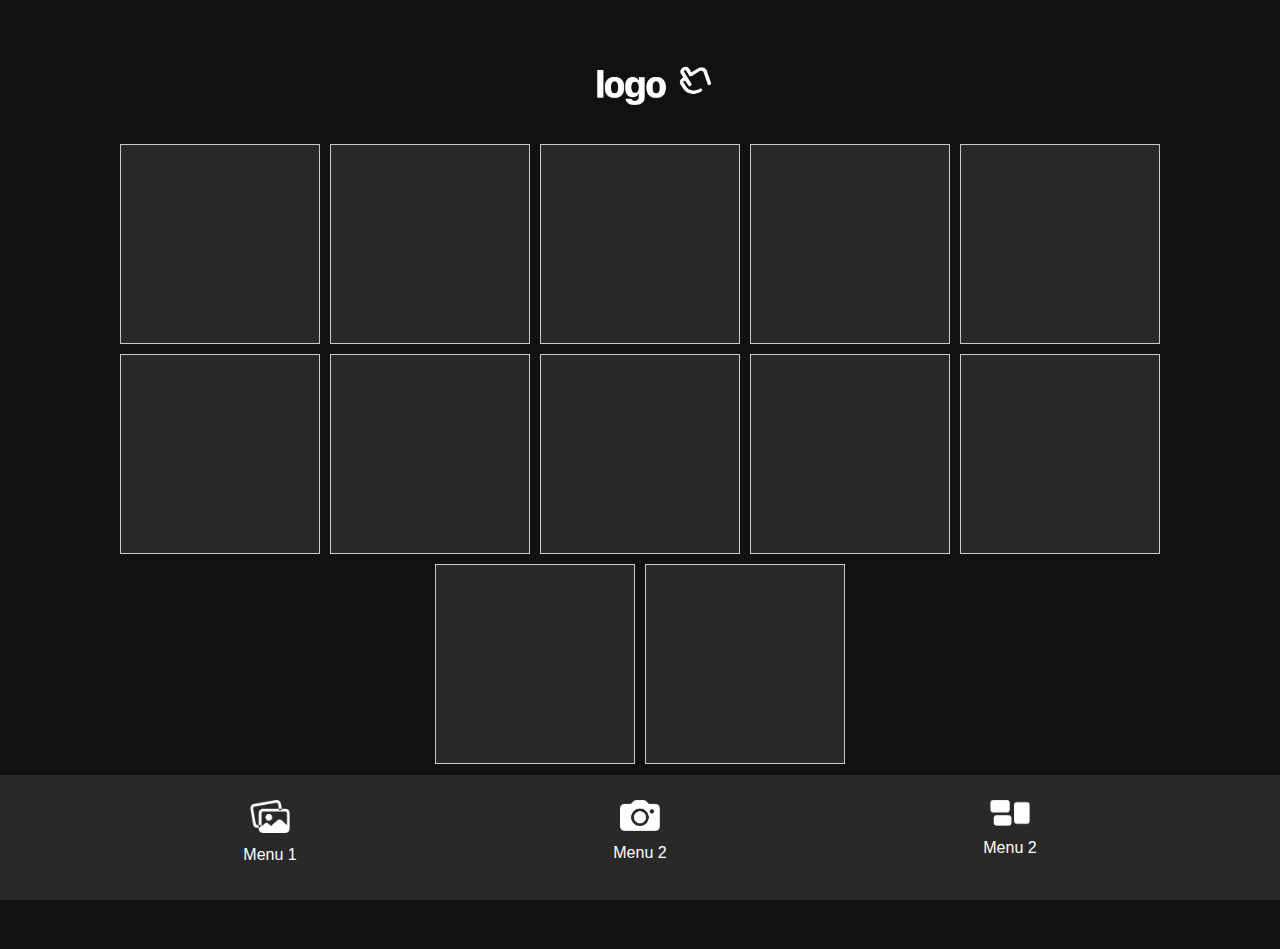
==== index.html @ 163a064c "icons are updated" ====
<!DOCTYPE html>
<html lang="en">
    <head>
        <meta charset="utf-8">
        <meta http-equiv="X-UA-Compatible" content="IE=edge">
        <meta name="viewport" content="width=device-width, initial-scale=1">

        <title></title>
        
        <!--Libraries-->
        <link href="css/bootstrap.min.css" rel="stylesheet">
        <link href="css/fontawesome.css" rel="stylesheet">

        <!--Plugins-->
        <link href="css/owl.carousel.min.css" rel="stylesheet">

        <!--Theme specific styles-->
        <link href="css/style.css" rel="stylesheet">
        
        <!--Core jQuery-->
        <script src="js/jquery-3.3.1.slim.min.js"></script>
        <script src="js/jquery-migrate-1.4.1.min.js"></script>
    </head>
    <body>

        <div class="site-wrap home">
            <div class="container">
                <div class="row">
                    <div class="col">
                        <div class="home-content">
                            <div class="site-logo text-center">
                                <a href="#"><img src="img/logo.png" alt="Logo"></a>
                            </div>
                            <div class="box-wrap d-flex flex-wrap justify-content-center">
                                <div class="single-box">
                                    <div class="upload-wrap">
                                        <div class="uploadpreview 01"></div>
                                        <input id="01" type="file" accept="image/*">
                                    </div>
                                </div>
                                <div class="single-box">
                                    <div class="upload-wrap">
                                        <div class="uploadpreview 02"></div>
                                        <input id="02" type="file" accept="image/*">
                                    </div>
                                </div>
                                <div class="single-box">
                                    <div class="upload-wrap">
                                        <div class="uploadpreview 03"></div>
                                        <input id="03" type="file" accept="image/*">
                                    </div>
                                </div>
                                <div class="single-box">
                                    <div class="upload-wrap">
                                        <div class="uploadpreview 04"></div>
                                        <input id="04" type="file" accept="image/*">
                                    </div>
                                </div>
                                <div class="single-box">
                                    <div class="upload-wrap">
                                        <div class="uploadpreview 05"></div>
                                        <input id="05" type="file" accept="image/*">
                                    </div>
                                </div>
                                <div class="single-box">
                                    <div class="upload-wrap">
                                        <div class="uploadpreview 06"></div>
                                        <input id="06" type="file" accept="image/*">
                                    </div>
                                </div>
                                <div class="single-box">
                                    <div class="upload-wrap">
                                        <div class="uploadpreview 07"></div>
                                        <input id="07" type="file" accept="image/*">
                                    </div>
                                </div>
                                <div class="single-box">
                                    <div class="upload-wrap">
                                        <div class="uploadpreview 08"></div>
                                        <input id="08" type="file" accept="image/*">
                                    </div>
                                </div>
                                <div class="single-box">
                                    <div class="upload-wrap">
                                        <div class="uploadpreview 09"></div>
                                        <input id="09" type="file" accept="image/*">
                                    </div>
                                </div>
                                <div class="single-box">
                                    <div class="upload-wrap">
                                        <div class="uploadpreview 10"></div>
                                        <input id="10" type="file" accept="image/*">
                                    </div>
                                </div>
                                <div class="single-box">
                                    <div class="upload-wrap">
                                        <div class="uploadpreview 11"></div>
                                        <input id="11" type="file" accept="image/*">
                                    </div>
                                </div>
                                <div class="single-box">
                                    <div class="upload-wrap">
                                        <div class="uploadpreview 12"></div>
                                        <input id="12" type="file" accept="image/*">
                                    </div>
                                </div>
                            </div>
                        </div>
                    </div>
                </div>
            </div>
            <div class="site-footer">
                <div class="container">
                    <div class="row">
                        <div class="col">
                            <ul>
                                <li>
                                    <a href="#">
                                        <img src="img/gallery.png" alt="">
                                        <p>Menu 1</p>
                                    </a>
                                </li>
                                <li>
                                    <a href="#">
                                        <img src="img/camera@1x.png" alt="">
                                        <p>Menu 2</p>
                                    </a>
                                </li>
                                <li>
                                    <a href="#">
                                        <img src="img/templates@1x.png" alt="">
                                        <p>Menu 2</p>
                                    </a>
                                </li>
                            </ul>
                        </div>
                    </div>
                </div>
            </div>
        </div>

        <!--Libraries-->
        <script src="js/bootstrap.bundle.min.js"></script>       

        <!--Plugins-->
        <script src="js/owl.carousel.min.js"></script>

        <!--Active & Custom JS-->
        <script src="js/main.js"></script>
    </body>
</html>
---- css/style.css ----
/*****************************
00. Mixins CSS
******************************/
/*======fonts==============*/
@import url("https://fonts.googleapis.com/css?family=Roboto:400,400i,500,500i|Rubik:300,300i,400,400i,500,500i,700,700i,900,900i&display=swap");
/*=================== Reset CSS =====================*/
img {
  max-width: 100%;
  height: auto; }

a, a:hover, a:focus, a:active, button, button:focus,
input, input:focus, select, textarea, textarea:focus, .slick-slide, .slick-slide:focus, .slick-slide:active {
  outline: 0 solid; }

::-moz-selection {
  background: #90B1C3;
  color: #fff; }

::selection {
  background: #90B1C3;
  color: #fff; }

::-moz-selection {
  background: #90B1C3;
  color: #fff; }

input[type=number]::-webkit-inner-spin-button,
input[type=number]::-webkit-outer-spin-button {
  -webkit-appearance: none;
  margin: 0; }

input[type=number] {
  -moz-appearance: textfield; }

ul {
  margin: 0;
  padding: 0;
  list-style: none; }

a, button {
  color: inherit;
  display: inline-block;
  line-height: inherit;
  text-decoration: none;
  cursor: pointer; }

*:focus {
  outline: none !important; }

a:focus {
  outline: none;
  text-decoration: none; }

a:hover {
  text-decoration: none; }

button, input[type=submit] {
  cursor: pointer; }

/*==============Common CSS===================*/
body {
  font-family: "Source Sans Pro", sans-serif;
  color: #f4f4f4;
  background-color: #131013; }

h1, h2, h3, h4, h5, h6 {
  margin: 0 0 15px;
  font-weight: 600; }

p:last-child {
  margin-bottom: 0; }

input[type=text], input[type=email], input[type=password], input[type=tel], input[type=url], textarea {
  background-color: #2A282D;
  border: 0;
  width: 100%;
  padding: 5px 10px;
  border-radius: 10px;
  color: #fff; }

input[type=submit], button[type=submit] {
  cursor: pointer;
  border: 0; }

input::-webkit-input-placeholder, textarea::-webkit-input-placeholder {
  color: #cccccc; }

input:-moz-placeholder, textarea:-moz-placeholder {
  color: #cccccc; }

input::-moz-placeholder, textarea::-moz-placeholder {
  color: #cccccc; }

input:-ms-input-placeholder, textarea:-ms-input-placeholder {
  color: #cccccc; }

/*========.section-title=========*/
.section-title {
  font-size: 18px;
  font-weight: 500; }

/*======.owl-dots customization=======*/
/*=====owl nav customization======*/
/*=============== Header CSS ==================*/
.site-wrap.home {
  margin-bottom: 125px; }

.site-logo {
  margin-bottom: 30px; }
  .site-logo img {
    max-width: 150px;
    margin: 0 auto;
    display: block; }

.site-header {
  padding: 40px 0 20px; }
  .site-header .link-left {
    color: #fff;
    padding-left: 16px; }
    .site-header .link-left i {
      position: absolute;
      left: 0;
      top: -2px;
      font-size: 26px; }
    .site-header .link-left:hover {
      color: #007AFF; }
  .site-header h4 {
    font-size: 20px;
    text-transform: uppercase;
    margin: 1px 0; }
  .site-header .col-one {
    -ms-flex-preferred-size: 30%;
    flex-basis: 30%; }
  .site-header .col-three {
    -ms-flex-preferred-size: 30%;
    flex-basis: 30%; }
  .site-header .col-two {
    -ms-flex-preferred-size: 40%;
    flex-basis: 40%; }

/*============== Footer CSS ================*/
.site-footer {
  background: #292929;
  padding: 25px 0 30px;
  position: fixed;
  left: 0;
  bottom: 0;
  width: 100%;
  z-index: 9; }
  .site-footer img {
    max-width: 40px;
    margin-bottom: 10px; }
  .site-footer ul {
    display: -webkit-box;
    display: -ms-flexbox;
    display: flex;
    height: 70px; }
    .site-footer ul li {
      display: inline-block;
      text-align: center;
      -ms-flex-preferred-size: 33.3333%;
      flex-basis: 33.3333%; }
      .site-footer ul li a {
        color: #fff;
        display: inline-block; }

/*=========== Button CSS ==========*/
.boxed-btn, input[type=submit], button[type=submit] {
  color: #ffffff;
  background-color: #007AFF;
  text-decoration: none;
  padding: 4px 18px;
  border-radius: 50px;
  font-size: 13px;
  text-transform: uppercase;
  display: inline-block;
  text-align: center; }
  @media (max-width: 320px) {
    .boxed-btn, input[type=submit], button[type=submit] {
      padding: 4px 10px; } }

.boxed-btn:hover, input[type=submit]:hover, button[type=submit]:hover {
  color: #fff; }

a {
  color: #ffffff; }

/*================Home Page CSS===============*/
/* ------------file upload---------- css */
.upload-wrap input {
  display: none; }

.upload-wrap input + label {
  display: inline-block;
  width: 100%;
  height: 100%;
  cursor: pointer;
  font-weight: normal;
  -webkit-transition: all .2s ease-in-out;
  -o-transition: all .2s ease-in-out;
  transition: all .2s ease-in-out; }

.upload-wrap input[type="file"] {
  width: 100%;
  margin: 0 auto;
  display: block;
  opacity: 0;
  position: absolute;
  top: 0;
  left: 0;
  width: 100%;
  height: 100%; }

/* --------homepage css--------- */
.home-content {
  padding: 50px 0; }
  .home-content .box-wrap {
    margin-left: -5px;
    margin-right: -5px; }
  .home-content .single-box {
    width: 100px;
    height: 100px;
    background: #292929;
    margin-right: 5px;
    margin-bottom: 10px;
    margin-left: 5px;
    position: relative; }
    @media (max-width: 320px) {
      .home-content .single-box {
        width: 85px;
        height: 85px; } }
    @media (min-width: 768px) {
      .home-content .single-box {
        width: 200px;
        height: 200px; } }

.uploadpreview {
  width: 100%;
  height: 100px;
  display: block;
  border: 1px solid #ccc;
  background-size: 100% auto;
  background-repeat: no-repeat;
  background-position: center; }
  @media (max-width: 320px) {
    .uploadpreview {
      height: 85px; } }
  @media (min-width: 768px) {
    .uploadpreview {
      height: 200px; } }

.close-btn {
  position: absolute;
  right: -13px;
  top: -13px;
  width: 25px;
  height: 25px;
  line-height: 23px;
  cursor: pointer;
  background: #000;
  border: 1px solid #fff;
  border-radius: 50px;
  z-index: 2;
  font-size: 13px;
  text-align: center;
  -webkit-transition: all .3s ease;
  -o-transition: all .3s ease;
  transition: all .3s ease;
  padding-left: 1px; }
  .close-btn:hover {
    background-color: #007AFF;
    border-color: #007AFF; }

/* ------------templates css-------------- */
.search-box {
  margin-bottom: 40px; }
  .search-box input[type=text] {
    padding: 5px 10px 5px 42px;
    color: #ccc; }
  .search-box button[type=submit] {
    background: transparent;
    position: absolute;
    left: 0;
    top: 0;
    padding: 6px 10px 6px 16px;
    color: #ccc; }
  .search-box .close-icon {
    position: absolute;
    right: 10px;
    top: 5px;
    border: 1px solid #ccc;
    width: 24px;
    height: 24px;
    border-radius: 50px;
    font-size: 12px;
    text-align: center;
    line-height: 22px;
    color: #ccc;
    cursor: pointer; }

.single-carousel-item {
  font-size: 14px; }
  .single-carousel-item img {
    margin-bottom: 8px; }

.section-carousel {
  margin-bottom: 30px;
  margin-right: -100px; }

.categories-section {
  margin-bottom: 30px; }
  .categories-section ul li {
    margin-left: 35px;
    position: relative; }
    .categories-section ul li img {
      max-width: 20px; }
    .categories-section ul li a {
      display: block;
      border-bottom: 1px solid #292929;
      padding: 6px 0; }
    .categories-section ul li:first-child img {
      top: 6px; }
    .categories-section ul li:hover {
      color: #007AFF; }

.categories-section ul li img, .categories-section ul li i {
  position: absolute;
  left: -35px;
  top: 9px; }

/* ------------result css-------------- */
.site-header.result .col-three a {
  padding: 0px 0 0px 10px; }

.image-here-section ul {
  margin-bottom: 30px;
  text-align: center; }
  .image-here-section ul li {
    display: inline-block; }
    .image-here-section ul li a {
      padding: 3px 5px;
      border-radius: 50px;
      font-size: 15px;
      width: 90px; }
    .image-here-section ul li.active a, .image-here-section ul li:hover a {
      background: #007AFF;
      color: #fff; }

.uploaded-image img {
  width: 100%; }

.category-area {
  background-color: #292929; }
  .category-area .categories-section2 {
    width: 1000px;
    padding: 20px 0; }
    .category-area .categories-section2 ul {
      display: -webkit-box;
      display: -ms-flexbox;
      display: flex; }
      .category-area .categories-section2 ul li {
        position: relative;
        margin-right: 15px;
        padding-right: 15px; }
        .category-area .categories-section2 ul li a {
          font-size: 15px;
          padding: 5px 0; }
        .category-area .categories-section2 ul li.active a, .category-area .categories-section2 ul li:hover a {
          color: #FFE900; }
        .category-area .categories-section2 ul li:after {
          position: absolute;
          left: -20px;
          top: 12px;
          content: "\f111";
          font-family: fontawesome;
          font-size: 7px; }
        .category-area .categories-section2 ul li:first-child:after {
          content: ""; }
  .category-area .search-box {
    margin-bottom: 20px; }
    .category-area .search-box input[type=text] {
      background-color: #3B3B3E; }

/*# sourceMappingURL=style.css.map */
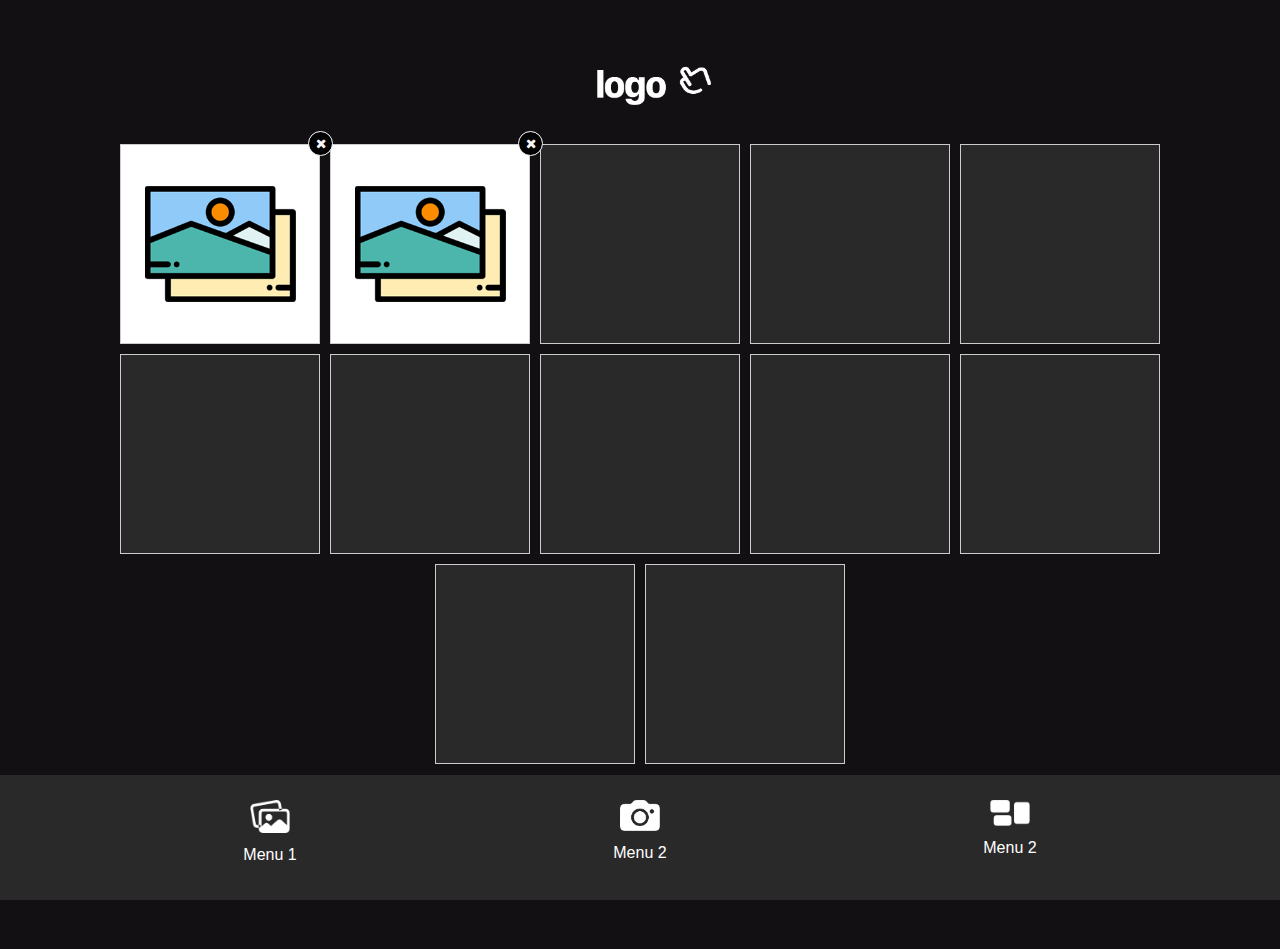
==== commit a7fde250: "final update" ====
--- a/index.html
+++ b/index.html
@@ -5,7 +5,7 @@
         <meta http-equiv="X-UA-Compatible" content="IE=edge">
         <meta name="viewport" content="width=device-width, initial-scale=1">
 
-        <title></title>
+        <title>Title</title>
         
         <!--Libraries-->
         <link href="css/bootstrap.min.css" rel="stylesheet">
@@ -34,14 +34,18 @@
                             <div class="box-wrap d-flex flex-wrap justify-content-center">
                                 <div class="single-box">
                                     <div class="upload-wrap">
-                                        <div class="uploadpreview 01"></div>
+                                        <div id="bg" class="uploadpreview 01" style="background-image: url(./img/image.png);">
+                                            <!-- <img src="img/image.png" alt=""> -->
+                                        </div>
                                         <input id="01" type="file" accept="image/*">
+                                        <span class="close-btn"><i class="fa fa-close"></i></span>
                                     </div>
                                 </div>
                                 <div class="single-box">
                                     <div class="upload-wrap">
-                                        <div class="uploadpreview 02"></div>
+                                        <div class="uploadpreview 02" style="background-image: url(./img/image.png);"></div>
                                         <input id="02" type="file" accept="image/*">
+                                        <span class="close-btn"><i class="fa fa-close"></i></span>
                                     </div>
                                 </div>
                                 <div class="single-box">
--- a/css/style.css
+++ b/css/style.css
@@ -1,384 +1,2 @@
-/*****************************
-00. Mixins CSS
-******************************/
-/*======fonts==============*/
-@import url("https://fonts.googleapis.com/css?family=Roboto:400,400i,500,500i|Rubik:300,300i,400,400i,500,500i,700,700i,900,900i&display=swap");
-/*=================== Reset CSS =====================*/
-img {
-  max-width: 100%;
-  height: auto; }
-
-a, a:hover, a:focus, a:active, button, button:focus,
-input, input:focus, select, textarea, textarea:focus, .slick-slide, .slick-slide:focus, .slick-slide:active {
-  outline: 0 solid; }
-
-::-moz-selection {
-  background: #90B1C3;
-  color: #fff; }
-
-::selection {
-  background: #90B1C3;
-  color: #fff; }
-
-::-moz-selection {
-  background: #90B1C3;
-  color: #fff; }
-
-input[type=number]::-webkit-inner-spin-button,
-input[type=number]::-webkit-outer-spin-button {
-  -webkit-appearance: none;
-  margin: 0; }
-
-input[type=number] {
-  -moz-appearance: textfield; }
-
-ul {
-  margin: 0;
-  padding: 0;
-  list-style: none; }
-
-a, button {
-  color: inherit;
-  display: inline-block;
-  line-height: inherit;
-  text-decoration: none;
-  cursor: pointer; }
-
-*:focus {
-  outline: none !important; }
-
-a:focus {
-  outline: none;
-  text-decoration: none; }
-
-a:hover {
-  text-decoration: none; }
-
-button, input[type=submit] {
-  cursor: pointer; }
-
-/*==============Common CSS===================*/
-body {
-  font-family: "Source Sans Pro", sans-serif;
-  color: #f4f4f4;
-  background-color: #131013; }
-
-h1, h2, h3, h4, h5, h6 {
-  margin: 0 0 15px;
-  font-weight: 600; }
-
-p:last-child {
-  margin-bottom: 0; }
-
-input[type=text], input[type=email], input[type=password], input[type=tel], input[type=url], textarea {
-  background-color: #2A282D;
-  border: 0;
-  width: 100%;
-  padding: 5px 10px;
-  border-radius: 10px;
-  color: #fff; }
-
-input[type=submit], button[type=submit] {
-  cursor: pointer;
-  border: 0; }
-
-input::-webkit-input-placeholder, textarea::-webkit-input-placeholder {
-  color: #cccccc; }
-
-input:-moz-placeholder, textarea:-moz-placeholder {
-  color: #cccccc; }
-
-input::-moz-placeholder, textarea::-moz-placeholder {
-  color: #cccccc; }
-
-input:-ms-input-placeholder, textarea:-ms-input-placeholder {
-  color: #cccccc; }
-
-/*========.section-title=========*/
-.section-title {
-  font-size: 18px;
-  font-weight: 500; }
-
-/*======.owl-dots customization=======*/
-/*=====owl nav customization======*/
-/*=============== Header CSS ==================*/
-.site-wrap.home {
-  margin-bottom: 125px; }
-
-.site-logo {
-  margin-bottom: 30px; }
-  .site-logo img {
-    max-width: 150px;
-    margin: 0 auto;
-    display: block; }
-
-.site-header {
-  padding: 40px 0 20px; }
-  .site-header .link-left {
-    color: #fff;
-    padding-left: 16px; }
-    .site-header .link-left i {
-      position: absolute;
-      left: 0;
-      top: -2px;
-      font-size: 26px; }
-    .site-header .link-left:hover {
-      color: #007AFF; }
-  .site-header h4 {
-    font-size: 20px;
-    text-transform: uppercase;
-    margin: 1px 0; }
-  .site-header .col-one {
-    -ms-flex-preferred-size: 30%;
-    flex-basis: 30%; }
-  .site-header .col-three {
-    -ms-flex-preferred-size: 30%;
-    flex-basis: 30%; }
-  .site-header .col-two {
-    -ms-flex-preferred-size: 40%;
-    flex-basis: 40%; }
-
-/*============== Footer CSS ================*/
-.site-footer {
-  background: #292929;
-  padding: 25px 0 30px;
-  position: fixed;
-  left: 0;
-  bottom: 0;
-  width: 100%;
-  z-index: 9; }
-  .site-footer img {
-    max-width: 40px;
-    margin-bottom: 10px; }
-  .site-footer ul {
-    display: -webkit-box;
-    display: -ms-flexbox;
-    display: flex;
-    height: 70px; }
-    .site-footer ul li {
-      display: inline-block;
-      text-align: center;
-      -ms-flex-preferred-size: 33.3333%;
-      flex-basis: 33.3333%; }
-      .site-footer ul li a {
-        color: #fff;
-        display: inline-block; }
-
-/*=========== Button CSS ==========*/
-.boxed-btn, input[type=submit], button[type=submit] {
-  color: #ffffff;
-  background-color: #007AFF;
-  text-decoration: none;
-  padding: 4px 18px;
-  border-radius: 50px;
-  font-size: 13px;
-  text-transform: uppercase;
-  display: inline-block;
-  text-align: center; }
-  @media (max-width: 320px) {
-    .boxed-btn, input[type=submit], button[type=submit] {
-      padding: 4px 10px; } }
-
-.boxed-btn:hover, input[type=submit]:hover, button[type=submit]:hover {
-  color: #fff; }
-
-a {
-  color: #ffffff; }
-
-/*================Home Page CSS===============*/
-/* ------------file upload---------- css */
-.upload-wrap input {
-  display: none; }
-
-.upload-wrap input + label {
-  display: inline-block;
-  width: 100%;
-  height: 100%;
-  cursor: pointer;
-  font-weight: normal;
-  -webkit-transition: all .2s ease-in-out;
-  -o-transition: all .2s ease-in-out;
-  transition: all .2s ease-in-out; }
-
-.upload-wrap input[type="file"] {
-  width: 100%;
-  margin: 0 auto;
-  display: block;
-  opacity: 0;
-  position: absolute;
-  top: 0;
-  left: 0;
-  width: 100%;
-  height: 100%; }
-
-/* --------homepage css--------- */
-.home-content {
-  padding: 50px 0; }
-  .home-content .box-wrap {
-    margin-left: -5px;
-    margin-right: -5px; }
-  .home-content .single-box {
-    width: 100px;
-    height: 100px;
-    background: #292929;
-    margin-right: 5px;
-    margin-bottom: 10px;
-    margin-left: 5px;
-    position: relative; }
-    @media (max-width: 320px) {
-      .home-content .single-box {
-        width: 85px;
-        height: 85px; } }
-    @media (min-width: 768px) {
-      .home-content .single-box {
-        width: 200px;
-        height: 200px; } }
-
-.uploadpreview {
-  width: 100%;
-  height: 100px;
-  display: block;
-  border: 1px solid #ccc;
-  background-size: 100% auto;
-  background-repeat: no-repeat;
-  background-position: center; }
-  @media (max-width: 320px) {
-    .uploadpreview {
-      height: 85px; } }
-  @media (min-width: 768px) {
-    .uploadpreview {
-      height: 200px; } }
-
-.close-btn {
-  position: absolute;
-  right: -13px;
-  top: -13px;
-  width: 25px;
-  height: 25px;
-  line-height: 23px;
-  cursor: pointer;
-  background: #000;
-  border: 1px solid #fff;
-  border-radius: 50px;
-  z-index: 2;
-  font-size: 13px;
-  text-align: center;
-  -webkit-transition: all .3s ease;
-  -o-transition: all .3s ease;
-  transition: all .3s ease;
-  padding-left: 1px; }
-  .close-btn:hover {
-    background-color: #007AFF;
-    border-color: #007AFF; }
-
-/* ------------templates css-------------- */
-.search-box {
-  margin-bottom: 40px; }
-  .search-box input[type=text] {
-    padding: 5px 10px 5px 42px;
-    color: #ccc; }
-  .search-box button[type=submit] {
-    background: transparent;
-    position: absolute;
-    left: 0;
-    top: 0;
-    padding: 6px 10px 6px 16px;
-    color: #ccc; }
-  .search-box .close-icon {
-    position: absolute;
-    right: 10px;
-    top: 5px;
-    border: 1px solid #ccc;
-    width: 24px;
-    height: 24px;
-    border-radius: 50px;
-    font-size: 12px;
-    text-align: center;
-    line-height: 22px;
-    color: #ccc;
-    cursor: pointer; }
-
-.single-carousel-item {
-  font-size: 14px; }
-  .single-carousel-item img {
-    margin-bottom: 8px; }
-
-.section-carousel {
-  margin-bottom: 30px;
-  margin-right: -100px; }
-
-.categories-section {
-  margin-bottom: 30px; }
-  .categories-section ul li {
-    margin-left: 35px;
-    position: relative; }
-    .categories-section ul li img {
-      max-width: 20px; }
-    .categories-section ul li a {
-      display: block;
-      border-bottom: 1px solid #292929;
-      padding: 6px 0; }
-    .categories-section ul li:first-child img {
-      top: 6px; }
-    .categories-section ul li:hover {
-      color: #007AFF; }
-
-.categories-section ul li img, .categories-section ul li i {
-  position: absolute;
-  left: -35px;
-  top: 9px; }
-
-/* ------------result css-------------- */
-.site-header.result .col-three a {
-  padding: 0px 0 0px 10px; }
-
-.image-here-section ul {
-  margin-bottom: 30px;
-  text-align: center; }
-  .image-here-section ul li {
-    display: inline-block; }
-    .image-here-section ul li a {
-      padding: 3px 5px;
-      border-radius: 50px;
-      font-size: 15px;
-      width: 90px; }
-    .image-here-section ul li.active a, .image-here-section ul li:hover a {
-      background: #007AFF;
-      color: #fff; }
-
-.uploaded-image img {
-  width: 100%; }
-
-.category-area {
-  background-color: #292929; }
-  .category-area .categories-section2 {
-    width: 1000px;
-    padding: 20px 0; }
-    .category-area .categories-section2 ul {
-      display: -webkit-box;
-      display: -ms-flexbox;
-      display: flex; }
-      .category-area .categories-section2 ul li {
-        position: relative;
-        margin-right: 15px;
-        padding-right: 15px; }
-        .category-area .categories-section2 ul li a {
-          font-size: 15px;
-          padding: 5px 0; }
-        .category-area .categories-section2 ul li.active a, .category-area .categories-section2 ul li:hover a {
-          color: #FFE900; }
-        .category-area .categories-section2 ul li:after {
-          position: absolute;
-          left: -20px;
-          top: 12px;
-          content: "\f111";
-          font-family: fontawesome;
-          font-size: 7px; }
-        .category-area .categories-section2 ul li:first-child:after {
-          content: ""; }
-  .category-area .search-box {
-    margin-bottom: 20px; }
-    .category-area .search-box input[type=text] {
-      background-color: #3B3B3E; }
-
+@import url("https://fonts.googleapis.com/css?family=Roboto:400,400i,500,500i|Rubik:300,300i,400,400i,500,500i,700,700i,900,900i&display=swap");img{max-width:100%;height:auto}.slick-slide,.slick-slide:active,.slick-slide:focus,a,a:active,a:focus,a:hover,button,button:focus,input,input:focus,select,textarea,textarea:focus{outline:0 solid}::-moz-selection{background:#90B1C3;color:#fff}::selection{background:#90B1C3;color:#fff}::-moz-selection{background:#90B1C3;color:#fff}input[type=number]::-webkit-inner-spin-button,input[type=number]::-webkit-outer-spin-button{-webkit-appearance:none;margin:0}input[type=number]{-moz-appearance:textfield}ul{margin:0;padding:0;list-style:none}a,button{color:inherit;display:inline-block;line-height:inherit;text-decoration:none;cursor:pointer}:focus{outline:none!important}a:focus{outline:none;text-decoration:none}a:hover{text-decoration:none}button,input[type=submit]{cursor:pointer}body{font-family:"Source Sans Pro", sans-serif;color:#f4f4f4;background-color:#131013}h1,h2,h3,h4,h5,h6{margin:0 0 15px;font-weight:600}p:last-child{margin-bottom:0}input[type=email],input[type=password],input[type=tel],input[type=text],input[type=url],textarea{background-color:#2A282D;border:0;width:100%;padding:5px 10px;border-radius:10px;color:#fff}button[type=submit],input[type=submit]{cursor:pointer;border:0}input::-webkit-input-placeholder,textarea::-webkit-input-placeholder{color:#cccccc}input:-moz-placeholder,textarea:-moz-placeholder{color:#cccccc}input::-moz-placeholder,textarea::-moz-placeholder{color:#cccccc}input:-ms-input-placeholder,textarea:-ms-input-placeholder{color:#cccccc}.section-title{font-size:18px;font-weight:500}.site-wrap.home{margin-bottom:125px}.site-logo{margin-bottom:30px}.site-logo img{max-width:150px;margin:0 auto;display:block}.site-header{padding:40px 0 20px}.site-header .link-left{color:#fff;padding-left:16px}.site-header .link-left i{position:absolute;left:0;top:-2px;font-size:26px}.site-header .link-left:hover{color:#007AFF}.site-header h4{font-size:20px;text-transform:uppercase;margin:1px 0}.site-header .col-one{-ms-flex-preferred-size:30%;flex-basis:30%}.site-header .col-three{-ms-flex-preferred-size:30%;flex-basis:30%}.site-header .col-two{-ms-flex-preferred-size:40%;flex-basis:40%}.site-footer{background:#292929;padding:25px 0 30px;position:fixed;left:0;bottom:0;width:100%;z-index:9}.site-footer img{max-width:40px;margin-bottom:10px}.site-footer ul{display:-webkit-box;display:-ms-flexbox;display:flex;height:70px}.site-footer ul li{display:inline-block;text-align:center;-ms-flex-preferred-size:33.3333%;flex-basis:33.3333%}.site-footer ul li a{color:#fff;display:inline-block}.boxed-btn,button[type=submit],input[type=submit]{color:#ffffff;background-color:#007AFF;text-decoration:none;padding:4px 18px;border-radius:50px;font-size:13px;text-transform:uppercase;display:inline-block;text-align:center}@media (max-width:320px){.boxed-btn,button[type=submit],input[type=submit]{padding:4px 10px}}.boxed-btn:hover,button[type=submit]:hover,input[type=submit]:hover{color:#fff}a{color:#ffffff}.upload-wrap input{display:none}.upload-wrap input+label{display:inline-block;width:100%;height:100%;cursor:pointer;font-weight:normal;-webkit-transition:all .2s ease-in-out;-o-transition:all .2s ease-in-out;transition:all .2s ease-in-out}.upload-wrap input[type=file]{width:100%;margin:0 auto;display:block;opacity:0;position:absolute;top:0;left:0;width:100%;height:100%}.home-content{padding:50px 0}.home-content .box-wrap{margin-left:-5px;margin-right:-5px}.home-content .single-box{width:100px;height:100px;background:#292929;margin-right:5px;margin-bottom:10px;margin-left:5px;position:relative}@media (max-width:320px){.home-content .single-box{width:85px;height:85px}}@media (min-width:768px){.home-content .single-box{width:200px;height:200px}}.uploadpreview{width:100%;height:100px;display:block;border:1px solid #ccc;background-size:100% auto;background-repeat:no-repeat;background-position:center}@media (max-width:320px){.uploadpreview{height:85px}}@media (min-width:768px){.uploadpreview{height:200px}}.close-btn{position:absolute;right:-13px;top:-13px;width:25px;height:25px;line-height:23px;cursor:pointer;background:#000;border:1px solid #fff;border-radius:50px;z-index:2;font-size:13px;text-align:center;-webkit-transition:all .3s ease;-o-transition:all .3s ease;transition:all .3s ease;padding-left:1px}.close-btn:hover{background-color:#007AFF;border-color:#007AFF}.search-box{margin-bottom:40px}.search-box input[type=text]{padding:5px 10px 5px 42px;color:#ccc}.search-box button[type=submit]{background:transparent;position:absolute;left:0;top:0;padding:6px 10px 6px 16px;color:#ccc}.search-box .close-icon{position:absolute;right:10px;top:5px;border:1px solid #ccc;width:24px;height:24px;border-radius:50px;font-size:12px;text-align:center;line-height:22px;color:#ccc;cursor:pointer}.single-carousel-item{font-size:14px}.single-carousel-item img{margin-bottom:8px}.section-carousel{margin-bottom:30px;margin-right:-100px}.categories-section{margin-bottom:30px}.categories-section ul li{margin-left:35px;position:relative}.categories-section ul li img{max-width:20px}.categories-section ul li a{display:block;border-bottom:1px solid #292929;padding:6px 0}.categories-section ul li:first-child img{top:6px}.categories-section ul li:hover{color:#007AFF}.categories-section ul li i,.categories-section ul li img{position:absolute;left:-35px;top:9px}.site-header.result .col-three a{padding:0px 0 0px 10px}.image-here-section ul{margin-bottom:30px;text-align:center}.image-here-section ul li{display:inline-block}.image-here-section ul li a{padding:3px 5px;border-radius:50px;font-size:15px;width:90px}.image-here-section ul li.active a,.image-here-section ul li:hover a{background:#007AFF;color:#fff}.uploaded-image img{width:100%}.category-area{background-color:#292929}.category-area .categories-section2{padding:20px 0}.category-area .categories-section2 .single-carousel-item{position:relative;margin-right:15px;padding-right:15px}.category-area .categories-section2 .single-carousel-item a{font-size:15px;padding:5px 0}.category-area .categories-section2 .single-carousel-item.active a,.category-area .categories-section2 .single-carousel-item:hover a{color:#FFE900}.category-area .categories-section2 .owl-item:after{position:absolute;left:-20px;top:12px;content:"\f111";font-family:fontawesome;font-size:7px}.category-area .categories-section2 .owl-item:first-child:after{content:""}.category-area .search-box{margin-bottom:20px}.category-area .search-box input[type=text]{background-color:#3B3B3E}
 /*# sourceMappingURL=style.css.map */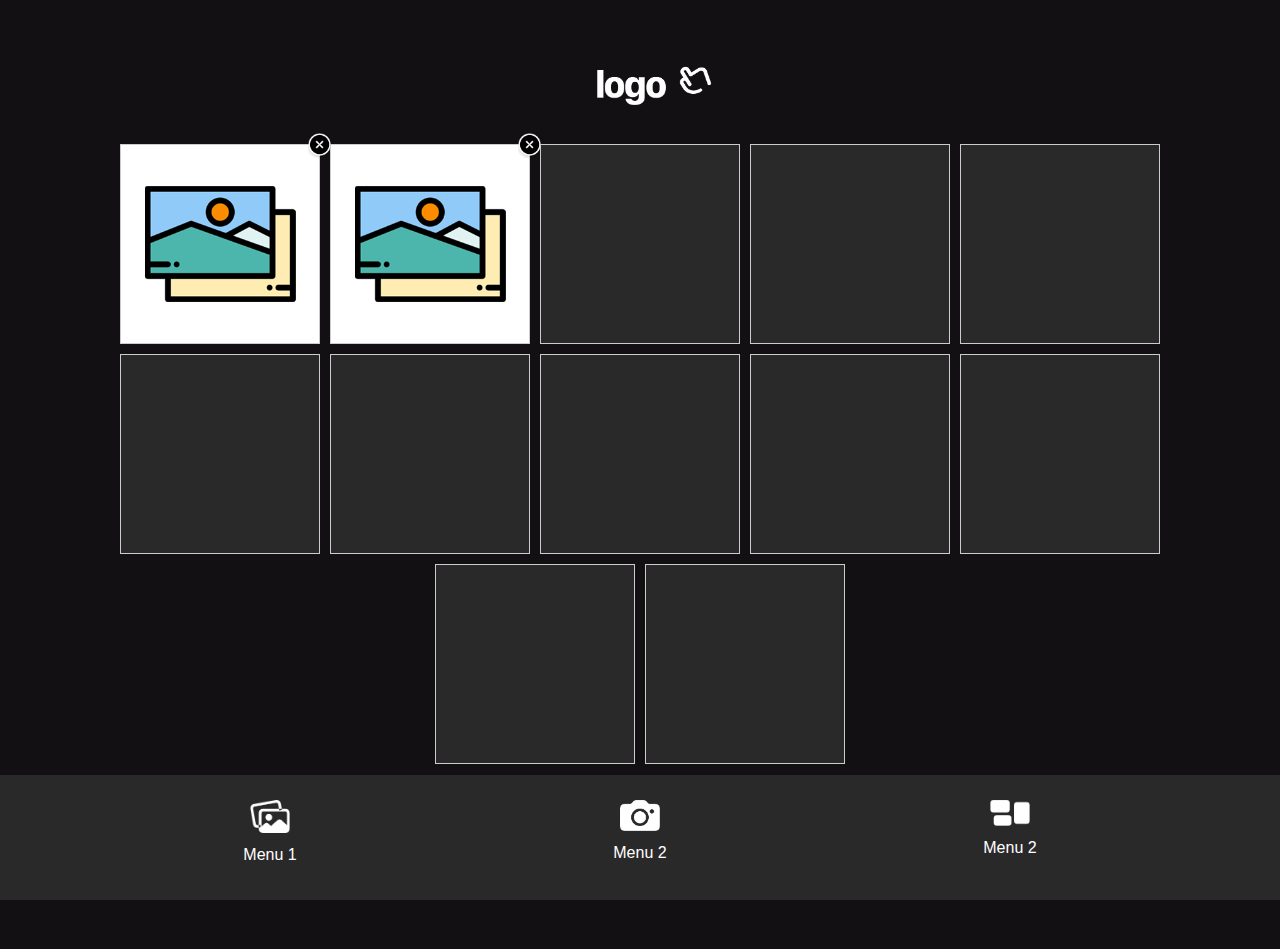
==== commit ff4bf093: "sdds" ====
--- a/index.html
+++ b/index.html
@@ -9,7 +9,7 @@
         
         <!--Libraries-->
         <link href="css/bootstrap.min.css" rel="stylesheet">
-        <link href="css/fontawesome.css" rel="stylesheet">
+        <!-- <link href="css/fontawesome.css" rel="stylesheet"> -->
 
         <!--Plugins-->
         <link href="css/owl.carousel.min.css" rel="stylesheet">
@@ -34,18 +34,16 @@
                             <div class="box-wrap d-flex flex-wrap justify-content-center">
                                 <div class="single-box">
                                     <div class="upload-wrap">
-                                        <div id="bg" class="uploadpreview 01" style="background-image: url(./img/image.png);">
-                                            <!-- <img src="img/image.png" alt=""> -->
-                                        </div>
+                                        <div id="bg" class="uploadpreview 01" style="background-image: url(./img/image.png);"></div>
                                         <input id="01" type="file" accept="image/*">
-                                        <span class="close-btn"><i class="fa fa-close"></i></span>
+                                        <span class="close-btn"><img src="img/clear.png" alt="close"></span>
                                     </div>
                                 </div>
                                 <div class="single-box">
                                     <div class="upload-wrap">
                                         <div class="uploadpreview 02" style="background-image: url(./img/image.png);"></div>
                                         <input id="02" type="file" accept="image/*">
-                                        <span class="close-btn"><i class="fa fa-close"></i></span>
+                                        <span class="close-btn"><img src="img/clear.png" alt="close"></span>
                                     </div>
                                 </div>
                                 <div class="single-box">
@@ -120,19 +118,19 @@
                             <ul>
                                 <li>
                                     <a href="#">
-                                        <img src="img/gallery.png" alt="">
+                                        <img src="img/gallery.png" alt="gallery">
                                         <p>Menu 1</p>
                                     </a>
                                 </li>
                                 <li>
                                     <a href="#">
-                                        <img src="img/camera@1x.png" alt="">
+                                        <img src="img/camera@1x.png" alt="camera">
                                         <p>Menu 2</p>
                                     </a>
                                 </li>
                                 <li>
                                     <a href="#">
-                                        <img src="img/templates@1x.png" alt="">
+                                        <img src="img/templates@1x.png" alt="templates">
                                         <p>Menu 2</p>
                                     </a>
                                 </li>
@@ -144,7 +142,7 @@
         </div>
 
         <!--Libraries-->
-        <script src="js/bootstrap.bundle.min.js"></script>       
+        <!-- <script src="js/bootstrap.bundle.min.js"></script>        -->
 
         <!--Plugins-->
         <script src="js/owl.carousel.min.js"></script>
--- a/css/style.css
+++ b/css/style.css
@@ -1,2 +1,2 @@
-@import url("https://fonts.googleapis.com/css?family=Roboto:400,400i,500,500i|Rubik:300,300i,400,400i,500,500i,700,700i,900,900i&display=swap");img{max-width:100%;height:auto}.slick-slide,.slick-slide:active,.slick-slide:focus,a,a:active,a:focus,a:hover,button,button:focus,input,input:focus,select,textarea,textarea:focus{outline:0 solid}::-moz-selection{background:#90B1C3;color:#fff}::selection{background:#90B1C3;color:#fff}::-moz-selection{background:#90B1C3;color:#fff}input[type=number]::-webkit-inner-spin-button,input[type=number]::-webkit-outer-spin-button{-webkit-appearance:none;margin:0}input[type=number]{-moz-appearance:textfield}ul{margin:0;padding:0;list-style:none}a,button{color:inherit;display:inline-block;line-height:inherit;text-decoration:none;cursor:pointer}:focus{outline:none!important}a:focus{outline:none;text-decoration:none}a:hover{text-decoration:none}button,input[type=submit]{cursor:pointer}body{font-family:"Source Sans Pro", sans-serif;color:#f4f4f4;background-color:#131013}h1,h2,h3,h4,h5,h6{margin:0 0 15px;font-weight:600}p:last-child{margin-bottom:0}input[type=email],input[type=password],input[type=tel],input[type=text],input[type=url],textarea{background-color:#2A282D;border:0;width:100%;padding:5px 10px;border-radius:10px;color:#fff}button[type=submit],input[type=submit]{cursor:pointer;border:0}input::-webkit-input-placeholder,textarea::-webkit-input-placeholder{color:#cccccc}input:-moz-placeholder,textarea:-moz-placeholder{color:#cccccc}input::-moz-placeholder,textarea::-moz-placeholder{color:#cccccc}input:-ms-input-placeholder,textarea:-ms-input-placeholder{color:#cccccc}.section-title{font-size:18px;font-weight:500}.site-wrap.home{margin-bottom:125px}.site-logo{margin-bottom:30px}.site-logo img{max-width:150px;margin:0 auto;display:block}.site-header{padding:40px 0 20px}.site-header .link-left{color:#fff;padding-left:16px}.site-header .link-left i{position:absolute;left:0;top:-2px;font-size:26px}.site-header .link-left:hover{color:#007AFF}.site-header h4{font-size:20px;text-transform:uppercase;margin:1px 0}.site-header .col-one{-ms-flex-preferred-size:30%;flex-basis:30%}.site-header .col-three{-ms-flex-preferred-size:30%;flex-basis:30%}.site-header .col-two{-ms-flex-preferred-size:40%;flex-basis:40%}.site-footer{background:#292929;padding:25px 0 30px;position:fixed;left:0;bottom:0;width:100%;z-index:9}.site-footer img{max-width:40px;margin-bottom:10px}.site-footer ul{display:-webkit-box;display:-ms-flexbox;display:flex;height:70px}.site-footer ul li{display:inline-block;text-align:center;-ms-flex-preferred-size:33.3333%;flex-basis:33.3333%}.site-footer ul li a{color:#fff;display:inline-block}.boxed-btn,button[type=submit],input[type=submit]{color:#ffffff;background-color:#007AFF;text-decoration:none;padding:4px 18px;border-radius:50px;font-size:13px;text-transform:uppercase;display:inline-block;text-align:center}@media (max-width:320px){.boxed-btn,button[type=submit],input[type=submit]{padding:4px 10px}}.boxed-btn:hover,button[type=submit]:hover,input[type=submit]:hover{color:#fff}a{color:#ffffff}.upload-wrap input{display:none}.upload-wrap input+label{display:inline-block;width:100%;height:100%;cursor:pointer;font-weight:normal;-webkit-transition:all .2s ease-in-out;-o-transition:all .2s ease-in-out;transition:all .2s ease-in-out}.upload-wrap input[type=file]{width:100%;margin:0 auto;display:block;opacity:0;position:absolute;top:0;left:0;width:100%;height:100%}.home-content{padding:50px 0}.home-content .box-wrap{margin-left:-5px;margin-right:-5px}.home-content .single-box{width:100px;height:100px;background:#292929;margin-right:5px;margin-bottom:10px;margin-left:5px;position:relative}@media (max-width:320px){.home-content .single-box{width:85px;height:85px}}@media (min-width:768px){.home-content .single-box{width:200px;height:200px}}.uploadpreview{width:100%;height:100px;display:block;border:1px solid #ccc;background-size:100% auto;background-repeat:no-repeat;background-position:center}@media (max-width:320px){.uploadpreview{height:85px}}@media (min-width:768px){.uploadpreview{height:200px}}.close-btn{position:absolute;right:-13px;top:-13px;width:25px;height:25px;line-height:23px;cursor:pointer;background:#000;border:1px solid #fff;border-radius:50px;z-index:2;font-size:13px;text-align:center;-webkit-transition:all .3s ease;-o-transition:all .3s ease;transition:all .3s ease;padding-left:1px}.close-btn:hover{background-color:#007AFF;border-color:#007AFF}.search-box{margin-bottom:40px}.search-box input[type=text]{padding:5px 10px 5px 42px;color:#ccc}.search-box button[type=submit]{background:transparent;position:absolute;left:0;top:0;padding:6px 10px 6px 16px;color:#ccc}.search-box .close-icon{position:absolute;right:10px;top:5px;border:1px solid #ccc;width:24px;height:24px;border-radius:50px;font-size:12px;text-align:center;line-height:22px;color:#ccc;cursor:pointer}.single-carousel-item{font-size:14px}.single-carousel-item img{margin-bottom:8px}.section-carousel{margin-bottom:30px;margin-right:-100px}.categories-section{margin-bottom:30px}.categories-section ul li{margin-left:35px;position:relative}.categories-section ul li img{max-width:20px}.categories-section ul li a{display:block;border-bottom:1px solid #292929;padding:6px 0}.categories-section ul li:first-child img{top:6px}.categories-section ul li:hover{color:#007AFF}.categories-section ul li i,.categories-section ul li img{position:absolute;left:-35px;top:9px}.site-header.result .col-three a{padding:0px 0 0px 10px}.image-here-section ul{margin-bottom:30px;text-align:center}.image-here-section ul li{display:inline-block}.image-here-section ul li a{padding:3px 5px;border-radius:50px;font-size:15px;width:90px}.image-here-section ul li.active a,.image-here-section ul li:hover a{background:#007AFF;color:#fff}.uploaded-image img{width:100%}.category-area{background-color:#292929}.category-area .categories-section2{padding:20px 0}.category-area .categories-section2 .single-carousel-item{position:relative;margin-right:15px;padding-right:15px}.category-area .categories-section2 .single-carousel-item a{font-size:15px;padding:5px 0}.category-area .categories-section2 .single-carousel-item.active a,.category-area .categories-section2 .single-carousel-item:hover a{color:#FFE900}.category-area .categories-section2 .owl-item:after{position:absolute;left:-20px;top:12px;content:"\f111";font-family:fontawesome;font-size:7px}.category-area .categories-section2 .owl-item:first-child:after{content:""}.category-area .search-box{margin-bottom:20px}.category-area .search-box input[type=text]{background-color:#3B3B3E}
+@import url("https://fonts.googleapis.com/css?family=Roboto:400,400i,500,500i|Rubik:300,300i,400,400i,500,500i,700,700i,900,900i&display=swap");img{max-width:100%;height:auto}.slick-slide,.slick-slide:active,.slick-slide:focus,a,a:active,a:focus,a:hover,button,button:focus,input,input:focus,select,textarea,textarea:focus{outline:0 solid}::-moz-selection{background:#90B1C3;color:#fff}::selection{background:#90B1C3;color:#fff}::-moz-selection{background:#90B1C3;color:#fff}input[type=number]::-webkit-inner-spin-button,input[type=number]::-webkit-outer-spin-button{-webkit-appearance:none;margin:0}input[type=number]{-moz-appearance:textfield}ul{margin:0;padding:0;list-style:none}a,button{color:inherit;display:inline-block;line-height:inherit;text-decoration:none;cursor:pointer}:focus{outline:none!important}a:focus{outline:none;text-decoration:none}a:hover{text-decoration:none}button,input[type=submit]{cursor:pointer}body{font-family:"Source Sans Pro", sans-serif;color:#f4f4f4;background-color:#131013}h1,h2,h3,h4,h5,h6{margin:0 0 15px;font-weight:600}p:last-child{margin-bottom:0}input[type=email],input[type=password],input[type=tel],input[type=text],input[type=url],textarea{background-color:#2A282D;border:0;width:100%;padding:5px 10px;border-radius:10px;color:#fff}button[type=submit],input[type=submit]{cursor:pointer;border:0}input::-webkit-input-placeholder,textarea::-webkit-input-placeholder{color:#cccccc}input:-moz-placeholder,textarea:-moz-placeholder{color:#cccccc}input::-moz-placeholder,textarea::-moz-placeholder{color:#cccccc}input:-ms-input-placeholder,textarea:-ms-input-placeholder{color:#cccccc}.section-title{font-size:18px;font-weight:500}.site-wrap.home{margin-bottom:125px}.site-logo{margin-bottom:30px}.site-logo img{max-width:150px;margin:0 auto;display:block}.site-header{padding:40px 0 20px}.site-header .link-left{color:#fff;padding:1px 0 2px 17px}.site-header .link-left i,.site-header .link-left img{position:absolute;left:0;top:4px;max-width:10px}.site-header .link-left:hover{color:#007AFF}.site-header h4{font-size:20px;text-transform:uppercase;margin:1px 0}.site-header .col-one{-ms-flex-preferred-size:30%;flex-basis:30%}.site-header .col-three{-ms-flex-preferred-size:30%;flex-basis:30%}.site-header .col-two{-ms-flex-preferred-size:40%;flex-basis:40%}.site-footer{background:#292929;padding:25px 0 30px;position:fixed;left:0;bottom:0;width:100%;z-index:9}.site-footer img{max-width:40px;margin-bottom:10px}.site-footer ul{display:-webkit-box;display:-ms-flexbox;display:flex;height:70px}.site-footer ul li{display:inline-block;text-align:center;-ms-flex-preferred-size:33.3333%;flex-basis:33.3333%}.site-footer ul li a{color:#fff;display:inline-block}.boxed-btn,button[type=submit],input[type=submit]{color:#ffffff;background-color:#007AFF;text-decoration:none;padding:4px 18px;border-radius:50px;font-size:13px;text-transform:uppercase;display:inline-block;text-align:center}@media (max-width:320px){.boxed-btn,button[type=submit],input[type=submit]{padding:4px 10px}}.boxed-btn:hover,button[type=submit]:hover,input[type=submit]:hover{color:#fff}a{color:#ffffff}.upload-wrap input{display:none}.upload-wrap input+label{display:inline-block;width:100%;height:100%;cursor:pointer;font-weight:normal;-webkit-transition:all .2s ease-in-out;-o-transition:all .2s ease-in-out;transition:all .2s ease-in-out}.upload-wrap input[type=file]{width:100%;margin:0 auto;display:block;opacity:0;position:absolute;top:0;left:0;width:100%;height:100%}.home-content{padding:50px 0}.home-content .box-wrap{margin-left:-5px;margin-right:-5px}.home-content .single-box{width:100px;height:100px;background:#292929;margin-right:5px;margin-bottom:10px;margin-left:5px;position:relative}@media (max-width:320px){.home-content .single-box{width:85px;height:85px}}@media (min-width:768px){.home-content .single-box{width:200px;height:200px}}.uploadpreview{width:100%;height:100px;display:block;border:1px solid #ccc;background-size:100% auto;background-repeat:no-repeat;background-position:center}@media (max-width:320px){.uploadpreview{height:85px}}@media (min-width:768px){.uploadpreview{height:200px}}.close-btn{position:absolute;right:-13px;top:-11px;cursor:pointer}.close-btn img{max-width:25px}.search-box{margin-bottom:40px}.search-box img{max-width:16px}.search-box input[type=text]{padding:5px 10px 5px 42px;color:#ccc;height:40px}.search-box button[type=submit]{background:transparent;position:absolute;left:0;top:0;padding:10px 10px 10px 16px;color:#ccc}.search-box .close-icon{position:absolute;right:0;top:-1px;text-align:center;cursor:pointer;padding:0px 12px;height:40px;line-height:40px}.search-box .close-icon img{max-width:20px}.single-carousel-item{font-size:14px}.single-carousel-item img{margin-bottom:8px}.section-carousel{margin-bottom:30px;margin-right:-100px}.categories-section{margin-bottom:30px}.categories-section ul li{margin-left:35px;position:relative}.categories-section ul li img{max-width:20px}.categories-section ul li a{display:block;border-bottom:1px solid #292929;padding:6px 0}.categories-section ul li:first-child img{top:6px}.categories-section ul li:hover{color:#007AFF}.categories-section ul li i,.categories-section ul li img{position:absolute;left:-35px;top:9px}.site-header.result .col-three a{padding:0px 0 0px 10px}.site-header.result .col-three a img{max-width:20px}.image-here-section ul{margin-bottom:30px;text-align:center}.image-here-section ul li{display:inline-block}.image-here-section ul li a{padding:3px 5px;border-radius:50px;font-size:15px;width:90px}.image-here-section ul li.active a{background:#007AFF;color:#fff}.uploaded-image img{width:100%}.category-area{background-color:#292929}.category-area .categories-section2{padding:20px 0}.category-area .categories-section2 .single-carousel-item{position:relative;margin-right:15px;padding-right:15px}.category-area .categories-section2 .single-carousel-item a{font-size:15px;padding:5px 0;position:relative}.category-area .categories-section2 .single-carousel-item a:after{position:absolute;content:"";left:-20px;top:14px;width:5px;height:5px;background-color:#fff;border-radius:50px}.category-area .categories-section2 .single-carousel-item.active a,.category-area .categories-section2 .single-carousel-item:hover a{color:#FFE900}.category-area .search-box{margin-bottom:20px}.category-area .search-box input[type=text]{background-color:#3B3B3E}
 /*# sourceMappingURL=style.css.map */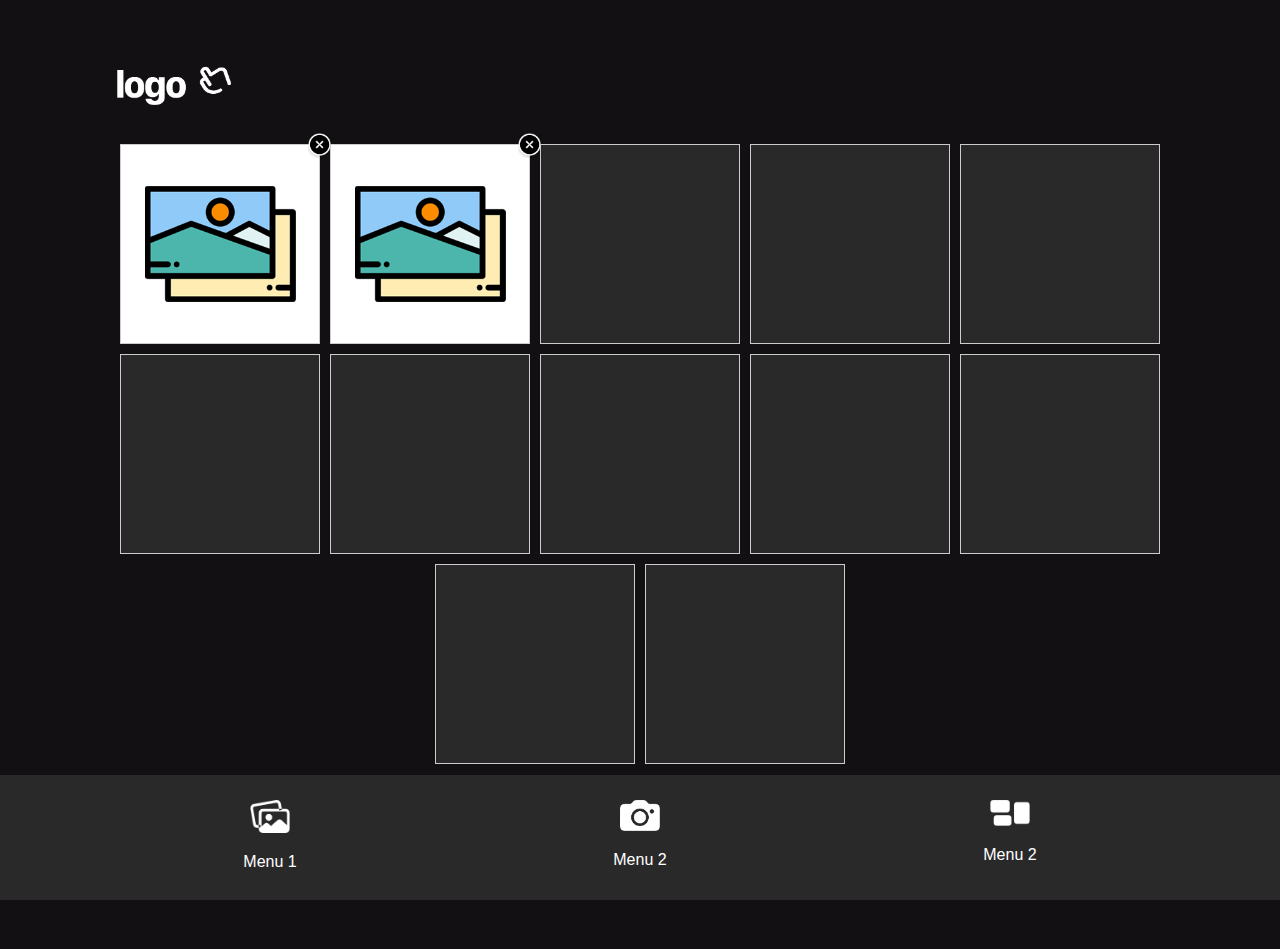
==== commit 0996cf7d: "sd" ====
--- a/index.html
+++ b/index.html
@@ -8,7 +8,7 @@
         <title>Title</title>
         
         <!--Libraries-->
-        <link href="css/bootstrap.min.css" rel="stylesheet">
+        <!-- <link href="css/bootstrap.min.css" rel="stylesheet"> -->
         <!-- <link href="css/fontawesome.css" rel="stylesheet"> -->
 
         <!--Plugins-->
--- a/css/style.css
+++ b/css/style.css
@@ -1,2 +1,2 @@
-@import url("https://fonts.googleapis.com/css?family=Roboto:400,400i,500,500i|Rubik:300,300i,400,400i,500,500i,700,700i,900,900i&display=swap");img{max-width:100%;height:auto}.slick-slide,.slick-slide:active,.slick-slide:focus,a,a:active,a:focus,a:hover,button,button:focus,input,input:focus,select,textarea,textarea:focus{outline:0 solid}::-moz-selection{background:#90B1C3;color:#fff}::selection{background:#90B1C3;color:#fff}::-moz-selection{background:#90B1C3;color:#fff}input[type=number]::-webkit-inner-spin-button,input[type=number]::-webkit-outer-spin-button{-webkit-appearance:none;margin:0}input[type=number]{-moz-appearance:textfield}ul{margin:0;padding:0;list-style:none}a,button{color:inherit;display:inline-block;line-height:inherit;text-decoration:none;cursor:pointer}:focus{outline:none!important}a:focus{outline:none;text-decoration:none}a:hover{text-decoration:none}button,input[type=submit]{cursor:pointer}body{font-family:"Source Sans Pro", sans-serif;color:#f4f4f4;background-color:#131013}h1,h2,h3,h4,h5,h6{margin:0 0 15px;font-weight:600}p:last-child{margin-bottom:0}input[type=email],input[type=password],input[type=tel],input[type=text],input[type=url],textarea{background-color:#2A282D;border:0;width:100%;padding:5px 10px;border-radius:10px;color:#fff}button[type=submit],input[type=submit]{cursor:pointer;border:0}input::-webkit-input-placeholder,textarea::-webkit-input-placeholder{color:#cccccc}input:-moz-placeholder,textarea:-moz-placeholder{color:#cccccc}input::-moz-placeholder,textarea::-moz-placeholder{color:#cccccc}input:-ms-input-placeholder,textarea:-ms-input-placeholder{color:#cccccc}.section-title{font-size:18px;font-weight:500}.site-wrap.home{margin-bottom:125px}.site-logo{margin-bottom:30px}.site-logo img{max-width:150px;margin:0 auto;display:block}.site-header{padding:40px 0 20px}.site-header .link-left{color:#fff;padding:1px 0 2px 17px}.site-header .link-left i,.site-header .link-left img{position:absolute;left:0;top:4px;max-width:10px}.site-header .link-left:hover{color:#007AFF}.site-header h4{font-size:20px;text-transform:uppercase;margin:1px 0}.site-header .col-one{-ms-flex-preferred-size:30%;flex-basis:30%}.site-header .col-three{-ms-flex-preferred-size:30%;flex-basis:30%}.site-header .col-two{-ms-flex-preferred-size:40%;flex-basis:40%}.site-footer{background:#292929;padding:25px 0 30px;position:fixed;left:0;bottom:0;width:100%;z-index:9}.site-footer img{max-width:40px;margin-bottom:10px}.site-footer ul{display:-webkit-box;display:-ms-flexbox;display:flex;height:70px}.site-footer ul li{display:inline-block;text-align:center;-ms-flex-preferred-size:33.3333%;flex-basis:33.3333%}.site-footer ul li a{color:#fff;display:inline-block}.boxed-btn,button[type=submit],input[type=submit]{color:#ffffff;background-color:#007AFF;text-decoration:none;padding:4px 18px;border-radius:50px;font-size:13px;text-transform:uppercase;display:inline-block;text-align:center}@media (max-width:320px){.boxed-btn,button[type=submit],input[type=submit]{padding:4px 10px}}.boxed-btn:hover,button[type=submit]:hover,input[type=submit]:hover{color:#fff}a{color:#ffffff}.upload-wrap input{display:none}.upload-wrap input+label{display:inline-block;width:100%;height:100%;cursor:pointer;font-weight:normal;-webkit-transition:all .2s ease-in-out;-o-transition:all .2s ease-in-out;transition:all .2s ease-in-out}.upload-wrap input[type=file]{width:100%;margin:0 auto;display:block;opacity:0;position:absolute;top:0;left:0;width:100%;height:100%}.home-content{padding:50px 0}.home-content .box-wrap{margin-left:-5px;margin-right:-5px}.home-content .single-box{width:100px;height:100px;background:#292929;margin-right:5px;margin-bottom:10px;margin-left:5px;position:relative}@media (max-width:320px){.home-content .single-box{width:85px;height:85px}}@media (min-width:768px){.home-content .single-box{width:200px;height:200px}}.uploadpreview{width:100%;height:100px;display:block;border:1px solid #ccc;background-size:100% auto;background-repeat:no-repeat;background-position:center}@media (max-width:320px){.uploadpreview{height:85px}}@media (min-width:768px){.uploadpreview{height:200px}}.close-btn{position:absolute;right:-13px;top:-11px;cursor:pointer}.close-btn img{max-width:25px}.search-box{margin-bottom:40px}.search-box img{max-width:16px}.search-box input[type=text]{padding:5px 10px 5px 42px;color:#ccc;height:40px}.search-box button[type=submit]{background:transparent;position:absolute;left:0;top:0;padding:10px 10px 10px 16px;color:#ccc}.search-box .close-icon{position:absolute;right:0;top:-1px;text-align:center;cursor:pointer;padding:0px 12px;height:40px;line-height:40px}.search-box .close-icon img{max-width:20px}.single-carousel-item{font-size:14px}.single-carousel-item img{margin-bottom:8px}.section-carousel{margin-bottom:30px;margin-right:-100px}.categories-section{margin-bottom:30px}.categories-section ul li{margin-left:35px;position:relative}.categories-section ul li img{max-width:20px}.categories-section ul li a{display:block;border-bottom:1px solid #292929;padding:6px 0}.categories-section ul li:first-child img{top:6px}.categories-section ul li:hover{color:#007AFF}.categories-section ul li i,.categories-section ul li img{position:absolute;left:-35px;top:9px}.site-header.result .col-three a{padding:0px 0 0px 10px}.site-header.result .col-three a img{max-width:20px}.image-here-section ul{margin-bottom:30px;text-align:center}.image-here-section ul li{display:inline-block}.image-here-section ul li a{padding:3px 5px;border-radius:50px;font-size:15px;width:90px}.image-here-section ul li.active a{background:#007AFF;color:#fff}.uploaded-image img{width:100%}.category-area{background-color:#292929}.category-area .categories-section2{padding:20px 0}.category-area .categories-section2 .single-carousel-item{position:relative;margin-right:15px;padding-right:15px}.category-area .categories-section2 .single-carousel-item a{font-size:15px;padding:5px 0;position:relative}.category-area .categories-section2 .single-carousel-item a:after{position:absolute;content:"";left:-20px;top:14px;width:5px;height:5px;background-color:#fff;border-radius:50px}.category-area .categories-section2 .single-carousel-item.active a,.category-area .categories-section2 .single-carousel-item:hover a{color:#FFE900}.category-area .search-box{margin-bottom:20px}.category-area .search-box input[type=text]{background-color:#3B3B3E}
+@import url("https://fonts.googleapis.com/css?family=Roboto:400,400i,500,500i|Rubik:300,300i,400,400i,500,500i,700,700i,900,900i&display=swap");*{margin:0;padding:0}img{max-width:100%;height:auto}.slick-slide,.slick-slide:active,.slick-slide:focus,a,a:active,a:focus,a:hover,button,button:focus,input,input:focus,select,textarea,textarea:focus{outline:0 solid}::-moz-selection{background:#90B1C3;color:#fff}::selection{background:#90B1C3;color:#fff}::-moz-selection{background:#90B1C3;color:#fff}input[type=number]::-webkit-inner-spin-button,input[type=number]::-webkit-outer-spin-button{-webkit-appearance:none;margin:0}input[type=number]{-moz-appearance:textfield}ul{margin:0;padding:0;list-style:none}a,button{color:inherit;display:inline-block;line-height:inherit;text-decoration:none;cursor:pointer}:focus{outline:none!important}a:focus{outline:none;text-decoration:none}a:hover{text-decoration:none}button,input[type=submit]{cursor:pointer}*,:after,:before{-webkit-box-sizing:border-box;box-sizing:border-box}body{font-family:"Source Sans Pro", sans-serif;color:#f4f4f4;background-color:#131013;margin:0;font-size:1rem;font-weight:400;line-height:1.5;text-align:left}h1,h2,h3,h4,h5,h6{margin:0 0 15px;font-weight:600}p:last-child{margin-bottom:0}input[type=email],input[type=password],input[type=tel],input[type=text],input[type=url],textarea{background-color:#2A282D;border:0;width:100%;padding:5px 10px;border-radius:10px;color:#fff}button[type=submit],input[type=submit]{cursor:pointer;border:0}input::-webkit-input-placeholder,textarea::-webkit-input-placeholder{color:#cccccc}input:-moz-placeholder,textarea:-moz-placeholder{color:#cccccc}input::-moz-placeholder,textarea::-moz-placeholder{color:#cccccc}input:-ms-input-placeholder,textarea:-ms-input-placeholder{color:#cccccc}.section-title{font-size:18px;font-weight:500}.container{width:100%;padding-right:15px;padding-left:15px;margin-right:auto;margin-left:auto}@media (min-width:576px){.container{max-width:540px}}@media (min-width:768px){.container{max-width:720px}}@media (min-width:992px){.container{max-width:960px}}@media (min-width:1200px){.container{max-width:1140px}}.row{display:-ms-flexbox;display:-webkit-box;display:flex;-ms-flex-wrap:wrap;flex-wrap:wrap;margin-right:-15px;margin-left:-15px}.col{-ms-flex-preferred-size:0;flex-basis:0;-ms-flex-positive:1;-webkit-box-flex:1;flex-grow:1;max-width:100%}.col,.col-1,.col-2,.col-3,.col-4,.col-5,.col-6,.col-7,.col-8,.col-9,.col-10,.col-11,.col-12,.col-auto,.col-lg,.col-lg-1,.col-lg-2,.col-lg-3,.col-lg-4,.col-lg-5,.col-lg-6,.col-lg-7,.col-lg-8,.col-lg-9,.col-lg-10,.col-lg-11,.col-lg-12,.col-lg-auto,.col-md,.col-md-1,.col-md-2,.col-md-3,.col-md-4,.col-md-5,.col-md-6,.col-md-7,.col-md-8,.col-md-9,.col-md-10,.col-md-11,.col-md-12,.col-md-auto,.col-sm,.col-sm-1,.col-sm-2,.col-sm-3,.col-sm-4,.col-sm-5,.col-sm-6,.col-sm-7,.col-sm-8,.col-sm-9,.col-sm-10,.col-sm-11,.col-sm-12,.col-sm-auto,.col-xl,.col-xl-1,.col-xl-2,.col-xl-3,.col-xl-4,.col-xl-5,.col-xl-6,.col-xl-7,.col-xl-8,.col-xl-9,.col-xl-10,.col-xl-11,.col-xl-12,.col-xl-auto{position:relative;width:100%;padding-right:15px;padding-left:15px}.d-flex{display:-ms-flexbox!important;display:-webkit-box!important;display:flex!important}.flex-wrap{-ms-flex-wrap:wrap!important;flex-wrap:wrap!important}.justify-content-center{-ms-flex-pack:center!important;-webkit-box-pack:center!important;justify-content:center!important}.site-wrap.home{margin-bottom:125px}.site-logo{margin-bottom:30px}.site-logo img{max-width:150px;margin:0 auto;display:block}.site-header{padding:40px 0 20px}.site-header .link-left{color:#fff;padding:1px 0 2px 17px}.site-header .link-left i,.site-header .link-left img{position:absolute;left:0;top:4px;max-width:10px}.site-header .link-left:hover{color:#007AFF}.site-header h4{font-size:20px;text-transform:uppercase;margin:1px 0}.site-header .col-one{-ms-flex-preferred-size:30%;flex-basis:30%}.site-header .col-three{-ms-flex-preferred-size:30%;flex-basis:30%}.site-header .col-two{-ms-flex-preferred-size:40%;flex-basis:40%}.site-footer{background:#292929;padding:25px 0 30px;position:fixed;left:0;bottom:0;width:100%;z-index:9}.site-footer img{max-width:40px;margin-bottom:10px}.site-footer ul{display:-webkit-box;display:-ms-flexbox;display:flex;height:70px}.site-footer ul li{display:inline-block;text-align:center;-ms-flex-preferred-size:33.3333%;flex-basis:33.3333%}.site-footer ul li a{color:#fff;display:inline-block}.boxed-btn,button[type=submit],input[type=submit]{color:#ffffff;background-color:#007AFF;text-decoration:none;padding:4px 18px;border-radius:50px;font-size:13px;text-transform:uppercase;display:inline-block;text-align:center}@media (max-width:320px){.boxed-btn,button[type=submit],input[type=submit]{padding:4px 10px}}.boxed-btn:hover,button[type=submit]:hover,input[type=submit]:hover{color:#fff}a{color:#ffffff}.upload-wrap input{display:none}.upload-wrap input+label{display:inline-block;width:100%;height:100%;cursor:pointer;font-weight:normal;-webkit-transition:all .2s ease-in-out;-o-transition:all .2s ease-in-out;transition:all .2s ease-in-out}.upload-wrap input[type=file]{width:100%;margin:0 auto;display:block;opacity:0;position:absolute;top:0;left:0;width:100%;height:100%}.home-content{padding:50px 0}.home-content .box-wrap{margin-left:-5px;margin-right:-5px}.home-content .single-box{width:100px;height:100px;background:#292929;margin-right:5px;margin-bottom:10px;margin-left:5px;position:relative}@media (max-width:320px){.home-content .single-box{width:85px;height:85px}}@media (min-width:768px){.home-content .single-box{width:200px;height:200px}}.uploadpreview{width:100%;height:100px;display:block;border:1px solid #ccc;background-size:100% auto;background-repeat:no-repeat;background-position:center}@media (max-width:320px){.uploadpreview{height:85px}}@media (min-width:768px){.uploadpreview{height:200px}}.close-btn{position:absolute;right:-13px;top:-11px;cursor:pointer}.close-btn img{max-width:25px}.search-box{margin-bottom:40px}.search-box img{max-width:16px}.search-box input[type=text]{padding:5px 10px 5px 42px;color:#ccc;height:40px}.search-box button[type=submit]{background:transparent;position:absolute;left:0;top:0;padding:10px 10px 10px 16px;color:#ccc}.search-box .close-icon{position:absolute;right:0;top:-1px;text-align:center;cursor:pointer;padding:0px 12px;height:40px;line-height:40px}.search-box .close-icon img{max-width:20px}.single-carousel-item{font-size:14px}.single-carousel-item img{margin-bottom:8px}.section-carousel{margin-bottom:30px;margin-right:-100px}.categories-section{margin-bottom:30px}.categories-section ul li{margin-left:35px;position:relative}.categories-section ul li img{max-width:20px}.categories-section ul li a{display:block;border-bottom:1px solid #292929;padding:6px 0}.categories-section ul li:first-child img{top:6px}.categories-section ul li:hover{color:#007AFF}.categories-section ul li i,.categories-section ul li img{position:absolute;left:-35px;top:9px}.site-header.result .col-three a{padding:0px 0 0px 10px}.site-header.result .col-three a img{max-width:20px}.image-here-section ul{margin-bottom:30px;text-align:center}.image-here-section ul li{display:inline-block}.image-here-section ul li a{padding:3px 5px;border-radius:50px;font-size:15px;width:90px}.image-here-section ul li.active a{background:#007AFF;color:#fff}.uploaded-image img{width:100%}.category-area{background-color:#292929}.category-area .categories-section2{padding:20px 0}.category-area .categories-section2 .single-carousel-item{position:relative;margin-right:15px;padding-right:15px}.category-area .categories-section2 .single-carousel-item a{font-size:15px;padding:5px 0;position:relative}.category-area .categories-section2 .single-carousel-item a:after{position:absolute;content:"";left:-20px;top:14px;width:5px;height:5px;background-color:#fff;border-radius:50px}.category-area .categories-section2 .single-carousel-item.active a,.category-area .categories-section2 .single-carousel-item:hover a{color:#FFE900}.category-area .search-box{margin-bottom:20px}.category-area .search-box input[type=text]{background-color:#3B3B3E}
 /*# sourceMappingURL=style.css.map */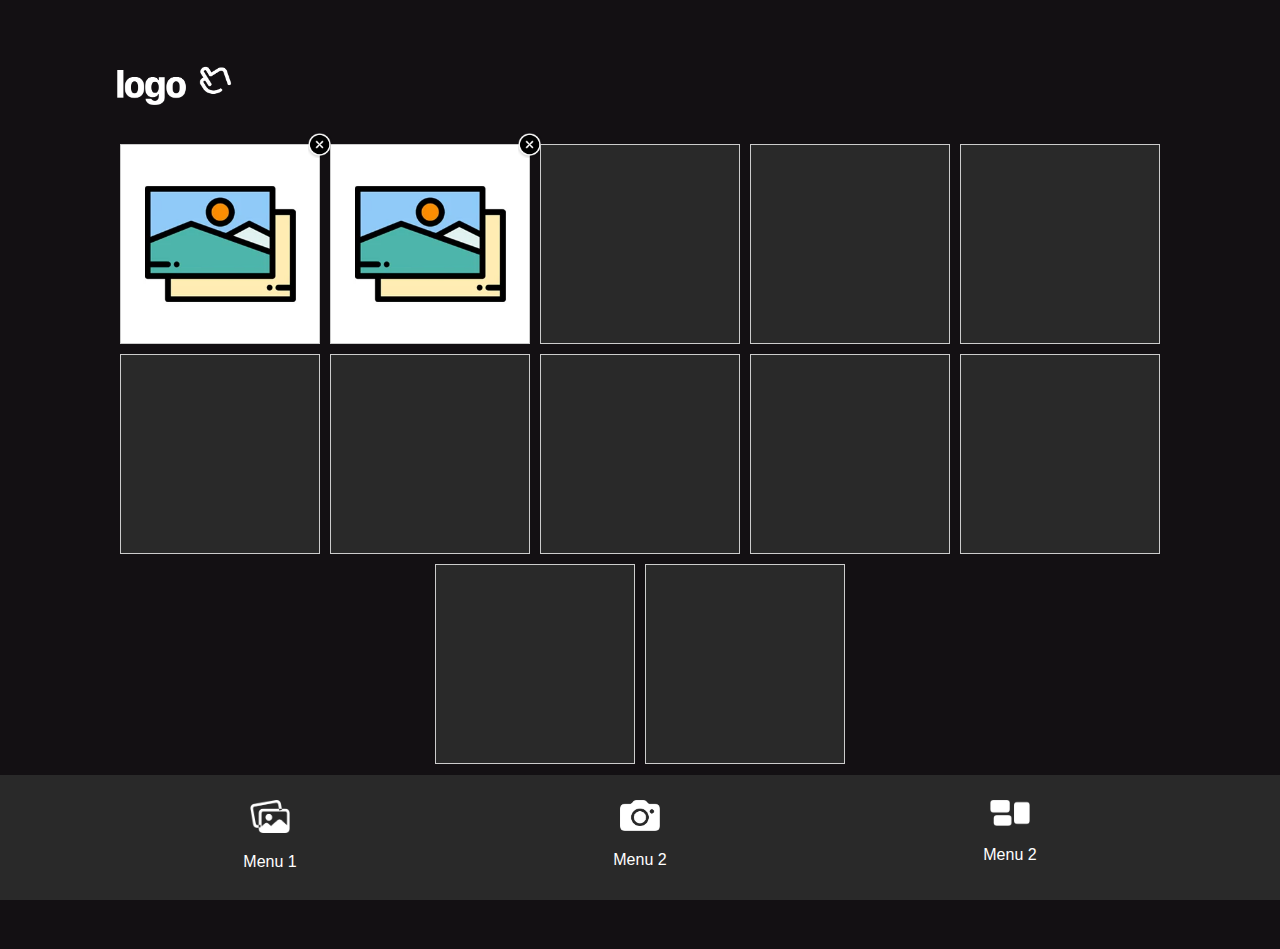
==== commit 432ee253: "dss" ====
--- a/index.html
+++ b/index.html
@@ -6,10 +6,6 @@
         <meta name="viewport" content="width=device-width, initial-scale=1">
 
         <title>Title</title>
-        
-        <!--Libraries-->
-        <!-- <link href="css/bootstrap.min.css" rel="stylesheet"> -->
-        <!-- <link href="css/fontawesome.css" rel="stylesheet"> -->
 
         <!--Plugins-->
         <link href="css/owl.carousel.min.css" rel="stylesheet">
@@ -29,21 +25,21 @@
                     <div class="col">
                         <div class="home-content">
                             <div class="site-logo text-center">
-                                <a href="#"><img src="img/logo.png" alt="Logo"></a>
+                                <a href="#"><img src="img/logo.webp" alt="Logo"></a>
                             </div>
                             <div class="box-wrap d-flex flex-wrap justify-content-center">
                                 <div class="single-box">
                                     <div class="upload-wrap">
-                                        <div id="bg" class="uploadpreview 01" style="background-image: url(./img/image.png);"></div>
+                                        <div id="bg" class="uploadpreview 01" style="background-image: url(./img/image.webp);"></div>
                                         <input id="01" type="file" accept="image/*">
-                                        <span class="close-btn"><img src="img/clear.png" alt="close"></span>
+                                        <span class="close-btn"><img src="img/clear.webp" alt="close"></span>
                                     </div>
                                 </div>
                                 <div class="single-box">
                                     <div class="upload-wrap">
-                                        <div class="uploadpreview 02" style="background-image: url(./img/image.png);"></div>
+                                        <div class="uploadpreview 02" style="background-image: url(./img/image.webp);"></div>
                                         <input id="02" type="file" accept="image/*">
-                                        <span class="close-btn"><img src="img/clear.png" alt="close"></span>
+                                        <span class="close-btn"><img src="img/clear.webp" alt="close"></span>
                                     </div>
                                 </div>
                                 <div class="single-box">
@@ -118,19 +114,19 @@
                             <ul>
                                 <li>
                                     <a href="#">
-                                        <img src="img/gallery.png" alt="gallery">
+                                        <img src="img/gallery.webp" alt="gallery">
                                         <p>Menu 1</p>
                                     </a>
                                 </li>
                                 <li>
                                     <a href="#">
-                                        <img src="img/camera@1x.png" alt="camera">
+                                        <img src="img/camera@1x.webp" alt="camera">
                                         <p>Menu 2</p>
                                     </a>
                                 </li>
                                 <li>
                                     <a href="#">
-                                        <img src="img/templates@1x.png" alt="templates">
+                                        <img src="img/templates@1x.webp" alt="templates">
                                         <p>Menu 2</p>
                                     </a>
                                 </li>
@@ -141,9 +137,6 @@
             </div>
         </div>
 
-        <!--Libraries-->
-        <!-- <script src="js/bootstrap.bundle.min.js"></script>        -->
-
         <!--Plugins-->
         <script src="js/owl.carousel.min.js"></script>
 
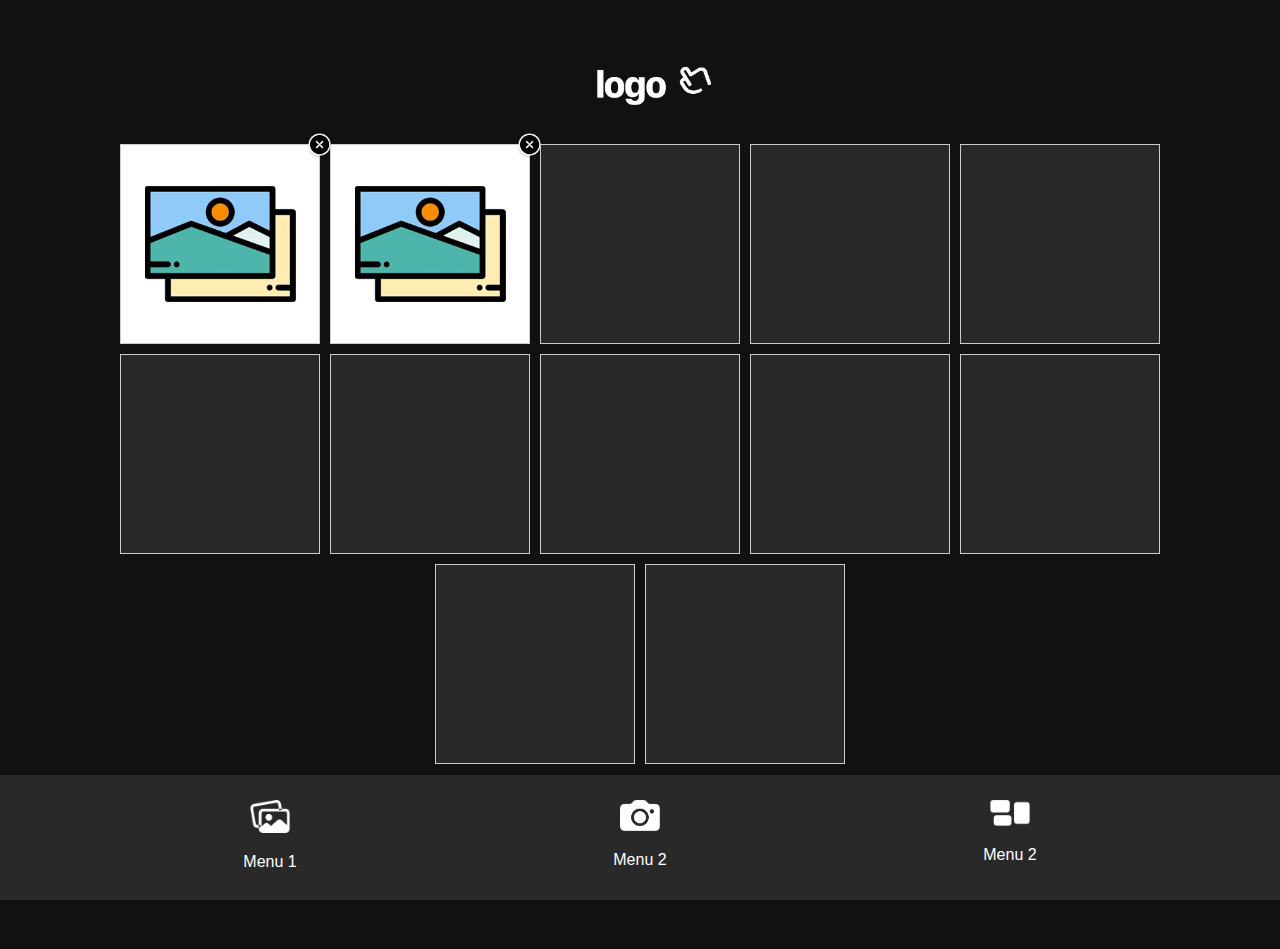
==== commit 224f6868: "dd" ====
--- a/index.html
+++ b/index.html
@@ -8,7 +8,7 @@
         <title>Title</title>
 
         <!--Plugins-->
-        <link href="css/owl.carousel.min.css" rel="stylesheet">
+        <link href="css/slick.css" rel="stylesheet">
 
         <!--Theme specific styles-->
         <link href="css/style.css" rel="stylesheet">
@@ -138,7 +138,7 @@
         </div>
 
         <!--Plugins-->
-        <script src="js/owl.carousel.min.js"></script>
+        <script src="js/slick.min.js"></script>
 
         <!--Active & Custom JS-->
         <script src="js/main.js"></script>
--- a/css/style.css
+++ b/css/style.css
@@ -1,2 +1,2 @@
-@import url("https://fonts.googleapis.com/css?family=Roboto:400,400i,500,500i|Rubik:300,300i,400,400i,500,500i,700,700i,900,900i&display=swap");*{margin:0;padding:0}img{max-width:100%;height:auto}.slick-slide,.slick-slide:active,.slick-slide:focus,a,a:active,a:focus,a:hover,button,button:focus,input,input:focus,select,textarea,textarea:focus{outline:0 solid}::-moz-selection{background:#90B1C3;color:#fff}::selection{background:#90B1C3;color:#fff}::-moz-selection{background:#90B1C3;color:#fff}input[type=number]::-webkit-inner-spin-button,input[type=number]::-webkit-outer-spin-button{-webkit-appearance:none;margin:0}input[type=number]{-moz-appearance:textfield}ul{margin:0;padding:0;list-style:none}a,button{color:inherit;display:inline-block;line-height:inherit;text-decoration:none;cursor:pointer}:focus{outline:none!important}a:focus{outline:none;text-decoration:none}a:hover{text-decoration:none}button,input[type=submit]{cursor:pointer}*,:after,:before{-webkit-box-sizing:border-box;box-sizing:border-box}body{font-family:"Source Sans Pro", sans-serif;color:#f4f4f4;background-color:#131013;margin:0;font-size:1rem;font-weight:400;line-height:1.5;text-align:left}h1,h2,h3,h4,h5,h6{margin:0 0 15px;font-weight:600}p:last-child{margin-bottom:0}input[type=email],input[type=password],input[type=tel],input[type=text],input[type=url],textarea{background-color:#2A282D;border:0;width:100%;padding:5px 10px;border-radius:10px;color:#fff}button[type=submit],input[type=submit]{cursor:pointer;border:0}input::-webkit-input-placeholder,textarea::-webkit-input-placeholder{color:#cccccc}input:-moz-placeholder,textarea:-moz-placeholder{color:#cccccc}input::-moz-placeholder,textarea::-moz-placeholder{color:#cccccc}input:-ms-input-placeholder,textarea:-ms-input-placeholder{color:#cccccc}.section-title{font-size:18px;font-weight:500}.container{width:100%;padding-right:15px;padding-left:15px;margin-right:auto;margin-left:auto}@media (min-width:576px){.container{max-width:540px}}@media (min-width:768px){.container{max-width:720px}}@media (min-width:992px){.container{max-width:960px}}@media (min-width:1200px){.container{max-width:1140px}}.row{display:-ms-flexbox;display:-webkit-box;display:flex;-ms-flex-wrap:wrap;flex-wrap:wrap;margin-right:-15px;margin-left:-15px}.col{-ms-flex-preferred-size:0;flex-basis:0;-ms-flex-positive:1;-webkit-box-flex:1;flex-grow:1;max-width:100%}.col,.col-1,.col-2,.col-3,.col-4,.col-5,.col-6,.col-7,.col-8,.col-9,.col-10,.col-11,.col-12,.col-auto,.col-lg,.col-lg-1,.col-lg-2,.col-lg-3,.col-lg-4,.col-lg-5,.col-lg-6,.col-lg-7,.col-lg-8,.col-lg-9,.col-lg-10,.col-lg-11,.col-lg-12,.col-lg-auto,.col-md,.col-md-1,.col-md-2,.col-md-3,.col-md-4,.col-md-5,.col-md-6,.col-md-7,.col-md-8,.col-md-9,.col-md-10,.col-md-11,.col-md-12,.col-md-auto,.col-sm,.col-sm-1,.col-sm-2,.col-sm-3,.col-sm-4,.col-sm-5,.col-sm-6,.col-sm-7,.col-sm-8,.col-sm-9,.col-sm-10,.col-sm-11,.col-sm-12,.col-sm-auto,.col-xl,.col-xl-1,.col-xl-2,.col-xl-3,.col-xl-4,.col-xl-5,.col-xl-6,.col-xl-7,.col-xl-8,.col-xl-9,.col-xl-10,.col-xl-11,.col-xl-12,.col-xl-auto{position:relative;width:100%;padding-right:15px;padding-left:15px}.d-flex{display:-ms-flexbox!important;display:-webkit-box!important;display:flex!important}.flex-wrap{-ms-flex-wrap:wrap!important;flex-wrap:wrap!important}.justify-content-center{-ms-flex-pack:center!important;-webkit-box-pack:center!important;justify-content:center!important}.site-wrap.home{margin-bottom:125px}.site-logo{margin-bottom:30px}.site-logo img{max-width:150px;margin:0 auto;display:block}.site-header{padding:40px 0 20px}.site-header .link-left{color:#fff;padding:1px 0 2px 17px}.site-header .link-left i,.site-header .link-left img{position:absolute;left:0;top:4px;max-width:10px}.site-header .link-left:hover{color:#007AFF}.site-header h4{font-size:20px;text-transform:uppercase;margin:1px 0}.site-header .col-one{-ms-flex-preferred-size:30%;flex-basis:30%}.site-header .col-three{-ms-flex-preferred-size:30%;flex-basis:30%}.site-header .col-two{-ms-flex-preferred-size:40%;flex-basis:40%}.site-footer{background:#292929;padding:25px 0 30px;position:fixed;left:0;bottom:0;width:100%;z-index:9}.site-footer img{max-width:40px;margin-bottom:10px}.site-footer ul{display:-webkit-box;display:-ms-flexbox;display:flex;height:70px}.site-footer ul li{display:inline-block;text-align:center;-ms-flex-preferred-size:33.3333%;flex-basis:33.3333%}.site-footer ul li a{color:#fff;display:inline-block}.boxed-btn,button[type=submit],input[type=submit]{color:#ffffff;background-color:#007AFF;text-decoration:none;padding:4px 18px;border-radius:50px;font-size:13px;text-transform:uppercase;display:inline-block;text-align:center}@media (max-width:320px){.boxed-btn,button[type=submit],input[type=submit]{padding:4px 10px}}.boxed-btn:hover,button[type=submit]:hover,input[type=submit]:hover{color:#fff}a{color:#ffffff}.upload-wrap input{display:none}.upload-wrap input+label{display:inline-block;width:100%;height:100%;cursor:pointer;font-weight:normal;-webkit-transition:all .2s ease-in-out;-o-transition:all .2s ease-in-out;transition:all .2s ease-in-out}.upload-wrap input[type=file]{width:100%;margin:0 auto;display:block;opacity:0;position:absolute;top:0;left:0;width:100%;height:100%}.home-content{padding:50px 0}.home-content .box-wrap{margin-left:-5px;margin-right:-5px}.home-content .single-box{width:100px;height:100px;background:#292929;margin-right:5px;margin-bottom:10px;margin-left:5px;position:relative}@media (max-width:320px){.home-content .single-box{width:85px;height:85px}}@media (min-width:768px){.home-content .single-box{width:200px;height:200px}}.uploadpreview{width:100%;height:100px;display:block;border:1px solid #ccc;background-size:100% auto;background-repeat:no-repeat;background-position:center}@media (max-width:320px){.uploadpreview{height:85px}}@media (min-width:768px){.uploadpreview{height:200px}}.close-btn{position:absolute;right:-13px;top:-11px;cursor:pointer}.close-btn img{max-width:25px}.search-box{margin-bottom:40px}.search-box img{max-width:16px}.search-box input[type=text]{padding:5px 10px 5px 42px;color:#ccc;height:40px}.search-box button[type=submit]{background:transparent;position:absolute;left:0;top:0;padding:10px 10px 10px 16px;color:#ccc}.search-box .close-icon{position:absolute;right:0;top:-1px;text-align:center;cursor:pointer;padding:0px 12px;height:40px;line-height:40px}.search-box .close-icon img{max-width:20px}.single-carousel-item{font-size:14px}.single-carousel-item img{margin-bottom:8px}.section-carousel{margin-bottom:30px;margin-right:-100px}.categories-section{margin-bottom:30px}.categories-section ul li{margin-left:35px;position:relative}.categories-section ul li img{max-width:20px}.categories-section ul li a{display:block;border-bottom:1px solid #292929;padding:6px 0}.categories-section ul li:first-child img{top:6px}.categories-section ul li:hover{color:#007AFF}.categories-section ul li i,.categories-section ul li img{position:absolute;left:-35px;top:9px}.site-header.result .col-three a{padding:0px 0 0px 10px}.site-header.result .col-three a img{max-width:20px}.image-here-section ul{margin-bottom:30px;text-align:center}.image-here-section ul li{display:inline-block}.image-here-section ul li a{padding:3px 5px;border-radius:50px;font-size:15px;width:90px}.image-here-section ul li.active a{background:#007AFF;color:#fff}.uploaded-image img{width:100%}.category-area{background-color:#292929}.category-area .categories-section2{padding:20px 0}.category-area .categories-section2 .single-carousel-item{position:relative;margin-right:15px;padding-right:15px}.category-area .categories-section2 .single-carousel-item a{font-size:15px;padding:5px 0;position:relative}.category-area .categories-section2 .single-carousel-item a:after{position:absolute;content:"";left:-20px;top:14px;width:5px;height:5px;background-color:#fff;border-radius:50px}.category-area .categories-section2 .single-carousel-item.active a,.category-area .categories-section2 .single-carousel-item:hover a{color:#FFE900}.category-area .search-box{margin-bottom:20px}.category-area .search-box input[type=text]{background-color:#3B3B3E}
+@import url("https://fonts.googleapis.com/css?family=Roboto:400,400i,500,500i|Rubik:300,300i,400,400i,500,500i,700,700i,900,900i&display=swap");*{margin:0;padding:0}img{max-width:100%;height:auto}.slick-slide,.slick-slide:active,.slick-slide:focus,a,a:active,a:focus,a:hover,button,button:focus,input,input:focus,select,textarea,textarea:focus{outline:0 solid}::-moz-selection{background:#90B1C3;color:#fff}::selection{background:#90B1C3;color:#fff}::-moz-selection{background:#90B1C3;color:#fff}input[type=number]::-webkit-inner-spin-button,input[type=number]::-webkit-outer-spin-button{-webkit-appearance:none;margin:0}input[type=number]{-moz-appearance:textfield}ul{margin:0;padding:0;list-style:none}a,button{color:inherit;display:inline-block;line-height:inherit;text-decoration:none;cursor:pointer}:focus{outline:none!important}a:focus{outline:none;text-decoration:none}a:hover{text-decoration:none}button,input[type=submit]{cursor:pointer}*,:after,:before{-webkit-box-sizing:border-box;box-sizing:border-box}body{font-family:"Source Sans Pro", sans-serif;color:#f4f4f4;background-color:#131013;margin:0;font-size:1rem;font-weight:400;line-height:1.5;text-align:left}h1,h2,h3,h4,h5,h6{margin:0 0 15px;font-weight:600}p:last-child{margin-bottom:0}input[type=email],input[type=password],input[type=tel],input[type=text],input[type=url],textarea{background-color:#2A282D;border:0;width:100%;padding:5px 10px;border-radius:10px;color:#fff}button[type=submit],input[type=submit]{cursor:pointer;border:0}input::-webkit-input-placeholder,textarea::-webkit-input-placeholder{color:#cccccc}input:-moz-placeholder,textarea:-moz-placeholder{color:#cccccc}input::-moz-placeholder,textarea::-moz-placeholder{color:#cccccc}input:-ms-input-placeholder,textarea:-ms-input-placeholder{color:#cccccc}.section-title{font-size:18px;font-weight:500}@media (max-width:991px){.owl-carousel .owl-stage-outer{overflow:inherit}}.container{width:100%;padding-right:15px;padding-left:15px;margin-right:auto;margin-left:auto}@media (min-width:576px){.container{max-width:540px}}@media (min-width:768px){.container{max-width:720px}}@media (min-width:992px){.container{max-width:960px}}@media (min-width:1200px){.container{max-width:1140px}}.row{display:-ms-flexbox;display:-webkit-box;display:flex;-ms-flex-wrap:wrap;flex-wrap:wrap;margin-right:-15px;margin-left:-15px}.col{-ms-flex-preferred-size:0;flex-basis:0;-ms-flex-positive:1;-webkit-box-flex:1;flex-grow:1;max-width:100%}.col,.col-1,.col-2,.col-3,.col-4,.col-5,.col-6,.col-7,.col-8,.col-9,.col-10,.col-11,.col-12,.col-auto,.col-lg,.col-lg-1,.col-lg-2,.col-lg-3,.col-lg-4,.col-lg-5,.col-lg-6,.col-lg-7,.col-lg-8,.col-lg-9,.col-lg-10,.col-lg-11,.col-lg-12,.col-lg-auto,.col-md,.col-md-1,.col-md-2,.col-md-3,.col-md-4,.col-md-5,.col-md-6,.col-md-7,.col-md-8,.col-md-9,.col-md-10,.col-md-11,.col-md-12,.col-md-auto,.col-sm,.col-sm-1,.col-sm-2,.col-sm-3,.col-sm-4,.col-sm-5,.col-sm-6,.col-sm-7,.col-sm-8,.col-sm-9,.col-sm-10,.col-sm-11,.col-sm-12,.col-sm-auto,.col-xl,.col-xl-1,.col-xl-2,.col-xl-3,.col-xl-4,.col-xl-5,.col-xl-6,.col-xl-7,.col-xl-8,.col-xl-9,.col-xl-10,.col-xl-11,.col-xl-12,.col-xl-auto{position:relative;width:100%;padding-right:15px;padding-left:15px}.d-flex{display:-ms-flexbox!important;display:-webkit-box!important;display:flex!important}.flex-wrap{-ms-flex-wrap:wrap!important;flex-wrap:wrap!important}.justify-content-center{-ms-flex-pack:center!important;-webkit-box-pack:center!important;justify-content:center!important}.justify-content-between{-webkit-box-pack:justify;-ms-flex-pack:justify;justify-content:space-between}.text-center{text-align:center}.text-right{text-align:right}.text-left{text-align:left}.overflow-hidden{overflow:hidden}.position-relative{position:relative}label{display:block;margin:0}.mb-4{margin-bottom:15px}.site-wrap.home{margin-bottom:125px}.site-logo{margin-bottom:30px}.site-logo img{max-width:150px;margin:0 auto;display:block}.site-header{padding:40px 0 20px}.site-header .link-left{color:#fff;padding:1px 0 2px 17px}.site-header .link-left i,.site-header .link-left img{position:absolute;left:0;top:4px;max-width:10px}.site-header .link-left:hover{color:#007AFF}.site-header h4{font-size:20px;text-transform:uppercase;margin:1px 0}.site-header .col-one{-ms-flex-preferred-size:30%;flex-basis:30%}.site-header .col-three{-ms-flex-preferred-size:30%;flex-basis:30%}.site-header .col-two{-ms-flex-preferred-size:40%;flex-basis:40%}.site-footer{background:#292929;padding:25px 0 30px;position:fixed;left:0;bottom:0;width:100%;z-index:9}.site-footer img{max-width:40px;margin-bottom:10px}.site-footer ul{display:-webkit-box;display:-ms-flexbox;display:flex;height:70px}.site-footer ul li{display:inline-block;text-align:center;-ms-flex-preferred-size:33.3333%;flex-basis:33.3333%}.site-footer ul li a{color:#fff;display:inline-block}.boxed-btn,button[type=submit],input[type=submit]{color:#ffffff;background-color:#007AFF;text-decoration:none;padding:4px 18px;border-radius:50px;font-size:13px;text-transform:uppercase;display:inline-block;text-align:center}@media (max-width:320px){.boxed-btn,button[type=submit],input[type=submit]{padding:4px 10px}}.boxed-btn:hover,button[type=submit]:hover,input[type=submit]:hover{color:#fff}a{color:#ffffff}.upload-wrap input{display:none}.upload-wrap input+label{display:inline-block;width:100%;height:100%;cursor:pointer;font-weight:normal;-webkit-transition:all .2s ease-in-out;-o-transition:all .2s ease-in-out;transition:all .2s ease-in-out}.upload-wrap input[type=file]{width:100%;margin:0 auto;display:block;opacity:0;position:absolute;top:0;left:0;width:100%;height:100%}.home-content{padding:50px 0}.home-content .box-wrap{margin-left:-5px;margin-right:-5px}.home-content .single-box{width:100px;height:100px;background:#292929;margin-right:5px;margin-bottom:10px;margin-left:5px;position:relative}@media (max-width:320px){.home-content .single-box{width:85px;height:85px}}@media (min-width:768px){.home-content .single-box{width:200px;height:200px}}.uploadpreview{width:100%;height:100px;display:block;border:1px solid #ccc;background-size:100% auto;background-repeat:no-repeat;background-position:center}@media (max-width:320px){.uploadpreview{height:85px}}@media (min-width:768px){.uploadpreview{height:200px}}.close-btn{position:absolute;right:-13px;top:-11px;cursor:pointer}.close-btn img{max-width:25px}.search-box{margin-bottom:40px}.search-box img{max-width:16px}.search-box input[type=text]{padding:5px 10px 5px 42px;color:#ccc;height:40px}.search-box button[type=submit]{background:transparent;position:absolute;left:0;top:0;padding:10px 10px 10px 16px;color:#ccc}.search-box .close-icon{position:absolute;right:0;top:-1px;text-align:center;cursor:pointer;padding:0px 12px;height:40px;line-height:51px}.search-box .close-icon img{max-width:20px}.single-carousel-item{font-size:14px;margin-right:15px}.single-carousel-item img{margin-bottom:8px}.section-carousel{margin-bottom:30px;margin-right:-100px}.categories-section{margin-bottom:30px}.categories-section ul li{margin-left:35px;position:relative}.categories-section ul li img{max-width:20px}.categories-section ul li a{display:block;border-bottom:1px solid #292929;padding:6px 0}.categories-section ul li:first-child img{top:6px}.categories-section ul li:hover{color:#007AFF}.categories-section ul li i,.categories-section ul li img{position:absolute;left:-35px;top:9px}.site-header.result .col-three a{padding:0px 0 0px 10px}.site-header.result .col-three a img{max-width:20px}.image-here-section ul{margin-bottom:30px;text-align:center}.image-here-section ul li{display:inline-block}.image-here-section ul li a{padding:3px 5px;border-radius:50px;font-size:15px;width:90px}.image-here-section ul li.active a{background:#007AFF;color:#fff}.uploaded-image img{width:100%}.category-area{background-color:#292929}.category-area .categories-section2{padding:20px 0 0}.category-area .categories-section2 .section-carousel{margin-bottom:20px}.category-area .categories-section2 .single-carousel-item{position:relative;margin-right:15px;padding-right:15px}.category-area .categories-section2 .single-carousel-item a{font-size:15px;padding:5px 0;position:relative}.category-area .categories-section2 .single-carousel-item a:after{position:absolute;content:"";left:-20px;top:14px;width:5px;height:5px;background-color:#fff;border-radius:50px}.category-area .categories-section2 .single-carousel-item.active a,.category-area .categories-section2 .single-carousel-item:hover a{color:#FFE900}.category-area .search-box{margin-bottom:20px}.category-area .search-box input[type=text]{background-color:#3B3B3E}
 /*# sourceMappingURL=style.css.map */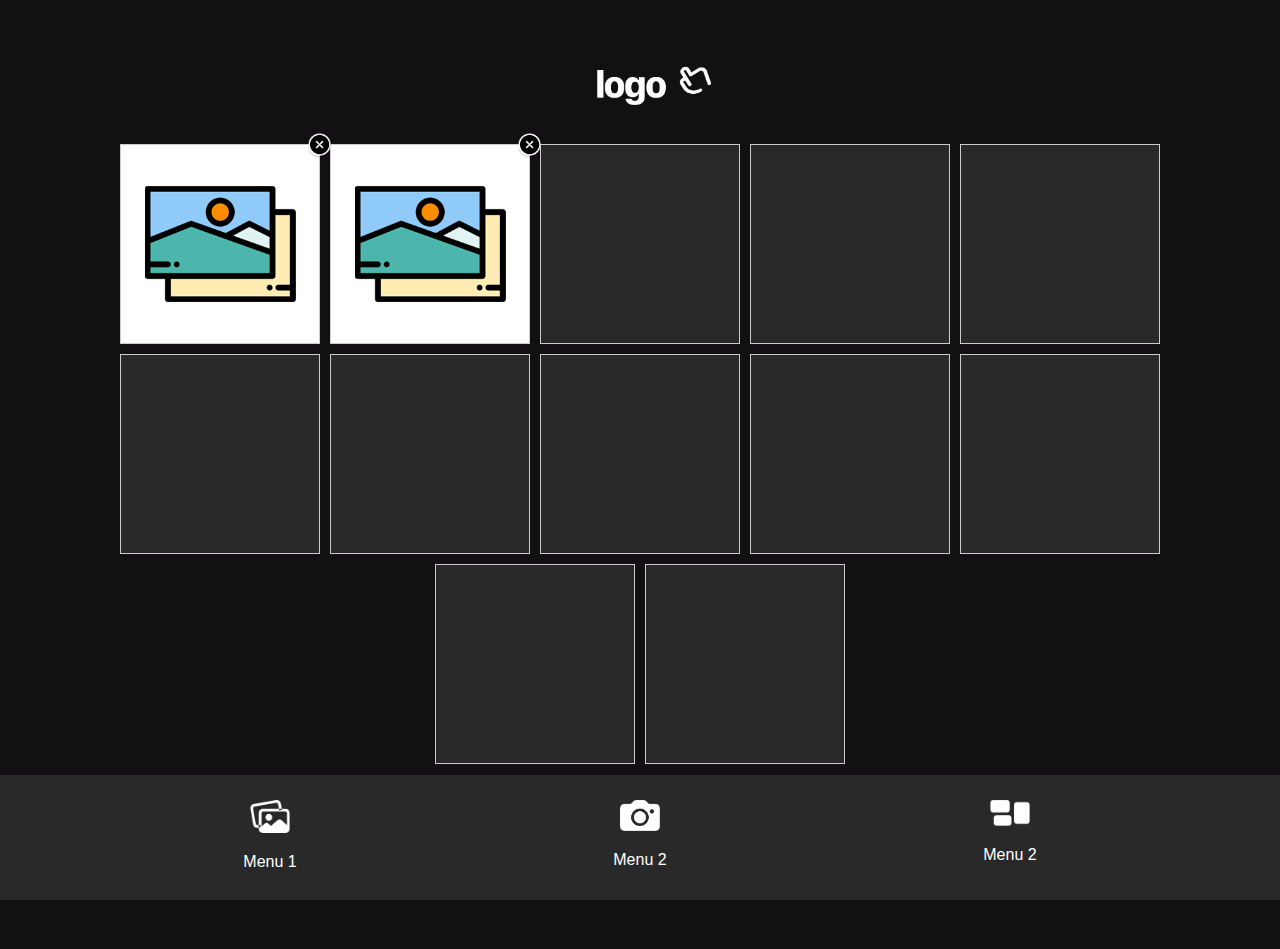
==== commit 6790c0b6: "ddd" ====
--- a/index.html
+++ b/index.html
@@ -25,21 +25,21 @@
                     <div class="col">
                         <div class="home-content">
                             <div class="site-logo text-center">
-                                <a href="#"><img src="img/logo.webp" alt="Logo"></a>
+                                <a href="#"><img src="img/logo.png" alt="Logo"></a>
                             </div>
                             <div class="box-wrap d-flex flex-wrap justify-content-center">
                                 <div class="single-box">
                                     <div class="upload-wrap">
-                                        <div id="bg" class="uploadpreview 01" style="background-image: url(./img/image.webp);"></div>
+                                        <div id="bg" class="uploadpreview 01" style="background-image: url(./img/image.png);"></div>
                                         <input id="01" type="file" accept="image/*">
-                                        <span class="close-btn"><img src="img/clear.webp" alt="close"></span>
+                                        <span class="close-btn"><img src="img/clear.png" alt="close"></span>
                                     </div>
                                 </div>
                                 <div class="single-box">
                                     <div class="upload-wrap">
-                                        <div class="uploadpreview 02" style="background-image: url(./img/image.webp);"></div>
+                                        <div class="uploadpreview 02" style="background-image: url(./img/image.png);"></div>
                                         <input id="02" type="file" accept="image/*">
-                                        <span class="close-btn"><img src="img/clear.webp" alt="close"></span>
+                                        <span class="close-btn"><img src="img/clear.png" alt="close"></span>
                                     </div>
                                 </div>
                                 <div class="single-box">
@@ -114,19 +114,19 @@
                             <ul>
                                 <li>
                                     <a href="#">
-                                        <img src="img/gallery.webp" alt="gallery">
+                                        <img src="img/gallery.png" alt="gallery">
                                         <p>Menu 1</p>
                                     </a>
                                 </li>
                                 <li>
                                     <a href="#">
-                                        <img src="img/camera@1x.webp" alt="camera">
+                                        <img src="img/camera@1x.png" alt="camera">
                                         <p>Menu 2</p>
                                     </a>
                                 </li>
                                 <li>
                                     <a href="#">
-                                        <img src="img/templates@1x.webp" alt="templates">
+                                        <img src="img/templates@1x.png" alt="templates">
                                         <p>Menu 2</p>
                                     </a>
                                 </li>
--- a/css/style.css
+++ b/css/style.css
@@ -1,2 +1,2 @@
-@import url("https://fonts.googleapis.com/css?family=Roboto:400,400i,500,500i|Rubik:300,300i,400,400i,500,500i,700,700i,900,900i&display=swap");*{margin:0;padding:0}img{max-width:100%;height:auto}.slick-slide,.slick-slide:active,.slick-slide:focus,a,a:active,a:focus,a:hover,button,button:focus,input,input:focus,select,textarea,textarea:focus{outline:0 solid}::-moz-selection{background:#90B1C3;color:#fff}::selection{background:#90B1C3;color:#fff}::-moz-selection{background:#90B1C3;color:#fff}input[type=number]::-webkit-inner-spin-button,input[type=number]::-webkit-outer-spin-button{-webkit-appearance:none;margin:0}input[type=number]{-moz-appearance:textfield}ul{margin:0;padding:0;list-style:none}a,button{color:inherit;display:inline-block;line-height:inherit;text-decoration:none;cursor:pointer}:focus{outline:none!important}a:focus{outline:none;text-decoration:none}a:hover{text-decoration:none}button,input[type=submit]{cursor:pointer}*,:after,:before{-webkit-box-sizing:border-box;box-sizing:border-box}body{font-family:"Source Sans Pro", sans-serif;color:#f4f4f4;background-color:#131013;margin:0;font-size:1rem;font-weight:400;line-height:1.5;text-align:left}h1,h2,h3,h4,h5,h6{margin:0 0 15px;font-weight:600}p:last-child{margin-bottom:0}input[type=email],input[type=password],input[type=tel],input[type=text],input[type=url],textarea{background-color:#2A282D;border:0;width:100%;padding:5px 10px;border-radius:10px;color:#fff}button[type=submit],input[type=submit]{cursor:pointer;border:0}input::-webkit-input-placeholder,textarea::-webkit-input-placeholder{color:#cccccc}input:-moz-placeholder,textarea:-moz-placeholder{color:#cccccc}input::-moz-placeholder,textarea::-moz-placeholder{color:#cccccc}input:-ms-input-placeholder,textarea:-ms-input-placeholder{color:#cccccc}.section-title{font-size:18px;font-weight:500}@media (max-width:991px){.owl-carousel .owl-stage-outer{overflow:inherit}}.container{width:100%;padding-right:15px;padding-left:15px;margin-right:auto;margin-left:auto}@media (min-width:576px){.container{max-width:540px}}@media (min-width:768px){.container{max-width:720px}}@media (min-width:992px){.container{max-width:960px}}@media (min-width:1200px){.container{max-width:1140px}}.row{display:-ms-flexbox;display:-webkit-box;display:flex;-ms-flex-wrap:wrap;flex-wrap:wrap;margin-right:-15px;margin-left:-15px}.col{-ms-flex-preferred-size:0;flex-basis:0;-ms-flex-positive:1;-webkit-box-flex:1;flex-grow:1;max-width:100%}.col,.col-1,.col-2,.col-3,.col-4,.col-5,.col-6,.col-7,.col-8,.col-9,.col-10,.col-11,.col-12,.col-auto,.col-lg,.col-lg-1,.col-lg-2,.col-lg-3,.col-lg-4,.col-lg-5,.col-lg-6,.col-lg-7,.col-lg-8,.col-lg-9,.col-lg-10,.col-lg-11,.col-lg-12,.col-lg-auto,.col-md,.col-md-1,.col-md-2,.col-md-3,.col-md-4,.col-md-5,.col-md-6,.col-md-7,.col-md-8,.col-md-9,.col-md-10,.col-md-11,.col-md-12,.col-md-auto,.col-sm,.col-sm-1,.col-sm-2,.col-sm-3,.col-sm-4,.col-sm-5,.col-sm-6,.col-sm-7,.col-sm-8,.col-sm-9,.col-sm-10,.col-sm-11,.col-sm-12,.col-sm-auto,.col-xl,.col-xl-1,.col-xl-2,.col-xl-3,.col-xl-4,.col-xl-5,.col-xl-6,.col-xl-7,.col-xl-8,.col-xl-9,.col-xl-10,.col-xl-11,.col-xl-12,.col-xl-auto{position:relative;width:100%;padding-right:15px;padding-left:15px}.d-flex{display:-ms-flexbox!important;display:-webkit-box!important;display:flex!important}.flex-wrap{-ms-flex-wrap:wrap!important;flex-wrap:wrap!important}.justify-content-center{-ms-flex-pack:center!important;-webkit-box-pack:center!important;justify-content:center!important}.justify-content-between{-webkit-box-pack:justify;-ms-flex-pack:justify;justify-content:space-between}.text-center{text-align:center}.text-right{text-align:right}.text-left{text-align:left}.overflow-hidden{overflow:hidden}.position-relative{position:relative}label{display:block;margin:0}.mb-4{margin-bottom:15px}.site-wrap.home{margin-bottom:125px}.site-logo{margin-bottom:30px}.site-logo img{max-width:150px;margin:0 auto;display:block}.site-header{padding:40px 0 20px}.site-header .link-left{color:#fff;padding:1px 0 2px 17px}.site-header .link-left i,.site-header .link-left img{position:absolute;left:0;top:4px;max-width:10px}.site-header .link-left:hover{color:#007AFF}.site-header h4{font-size:20px;text-transform:uppercase;margin:1px 0}.site-header .col-one{-ms-flex-preferred-size:30%;flex-basis:30%}.site-header .col-three{-ms-flex-preferred-size:30%;flex-basis:30%}.site-header .col-two{-ms-flex-preferred-size:40%;flex-basis:40%}.site-footer{background:#292929;padding:25px 0 30px;position:fixed;left:0;bottom:0;width:100%;z-index:9}.site-footer img{max-width:40px;margin-bottom:10px}.site-footer ul{display:-webkit-box;display:-ms-flexbox;display:flex;height:70px}.site-footer ul li{display:inline-block;text-align:center;-ms-flex-preferred-size:33.3333%;flex-basis:33.3333%}.site-footer ul li a{color:#fff;display:inline-block}.boxed-btn,button[type=submit],input[type=submit]{color:#ffffff;background-color:#007AFF;text-decoration:none;padding:4px 18px;border-radius:50px;font-size:13px;text-transform:uppercase;display:inline-block;text-align:center}@media (max-width:320px){.boxed-btn,button[type=submit],input[type=submit]{padding:4px 10px}}.boxed-btn:hover,button[type=submit]:hover,input[type=submit]:hover{color:#fff}a{color:#ffffff}.upload-wrap input{display:none}.upload-wrap input+label{display:inline-block;width:100%;height:100%;cursor:pointer;font-weight:normal;-webkit-transition:all .2s ease-in-out;-o-transition:all .2s ease-in-out;transition:all .2s ease-in-out}.upload-wrap input[type=file]{width:100%;margin:0 auto;display:block;opacity:0;position:absolute;top:0;left:0;width:100%;height:100%}.home-content{padding:50px 0}.home-content .box-wrap{margin-left:-5px;margin-right:-5px}.home-content .single-box{width:100px;height:100px;background:#292929;margin-right:5px;margin-bottom:10px;margin-left:5px;position:relative}@media (max-width:320px){.home-content .single-box{width:85px;height:85px}}@media (min-width:768px){.home-content .single-box{width:200px;height:200px}}.uploadpreview{width:100%;height:100px;display:block;border:1px solid #ccc;background-size:100% auto;background-repeat:no-repeat;background-position:center}@media (max-width:320px){.uploadpreview{height:85px}}@media (min-width:768px){.uploadpreview{height:200px}}.close-btn{position:absolute;right:-13px;top:-11px;cursor:pointer}.close-btn img{max-width:25px}.search-box{margin-bottom:40px}.search-box img{max-width:16px}.search-box input[type=text]{padding:5px 10px 5px 42px;color:#ccc;height:40px}.search-box button[type=submit]{background:transparent;position:absolute;left:0;top:0;padding:10px 10px 10px 16px;color:#ccc}.search-box .close-icon{position:absolute;right:0;top:-1px;text-align:center;cursor:pointer;padding:0px 12px;height:40px;line-height:51px}.search-box .close-icon img{max-width:20px}.single-carousel-item{font-size:14px;margin-right:15px}.single-carousel-item img{margin-bottom:8px}.section-carousel{margin-bottom:30px;margin-right:-100px}.categories-section{margin-bottom:30px}.categories-section ul li{margin-left:35px;position:relative}.categories-section ul li img{max-width:20px}.categories-section ul li a{display:block;border-bottom:1px solid #292929;padding:6px 0}.categories-section ul li:first-child img{top:6px}.categories-section ul li:hover{color:#007AFF}.categories-section ul li i,.categories-section ul li img{position:absolute;left:-35px;top:9px}.site-header.result .col-three a{padding:0px 0 0px 10px}.site-header.result .col-three a img{max-width:20px}.image-here-section ul{margin-bottom:30px;text-align:center}.image-here-section ul li{display:inline-block}.image-here-section ul li a{padding:3px 5px;border-radius:50px;font-size:15px;width:90px}.image-here-section ul li.active a{background:#007AFF;color:#fff}.uploaded-image img{width:100%}.category-area{background-color:#292929}.category-area .categories-section2{padding:20px 0 0}.category-area .categories-section2 .section-carousel{margin-bottom:20px}.category-area .categories-section2 .single-carousel-item{position:relative;margin-right:15px;padding-right:15px}.category-area .categories-section2 .single-carousel-item a{font-size:15px;padding:5px 0;position:relative}.category-area .categories-section2 .single-carousel-item a:after{position:absolute;content:"";left:-20px;top:14px;width:5px;height:5px;background-color:#fff;border-radius:50px}.category-area .categories-section2 .single-carousel-item.active a,.category-area .categories-section2 .single-carousel-item:hover a{color:#FFE900}.category-area .search-box{margin-bottom:20px}.category-area .search-box input[type=text]{background-color:#3B3B3E}
+@import url("https://fonts.googleapis.com/css?family=Roboto:400,400i,500,500i|Rubik:300,300i,400,400i,500,500i,700,700i,900,900i&display=swap");.boxed-btn,.category-area .categories-section2 .single-carousel-item a:after,button[type=submit],input[type=submit]{border-radius:50px}.site-footer ul{display:-webkit-box;display:-ms-flexbox;display:flex}.categories-section ul li a,.site-logo img,.upload-wrap input[type=file],.uploadpreview{display:block}.boxed-btn,.image-here-section ul li,.site-footer ul li,.site-footer ul li a,.upload-wrap input+label,button[type=submit],input[type=submit]{display:inline-block}.categories-section ul li,.category-area .categories-section2 .single-carousel-item,.category-area .categories-section2 .single-carousel-item a,.home-content .single-box{position:relative}.categories-section ul li i,.categories-section ul li img,.category-area .categories-section2 .single-carousel-item a:after,.close-btn,.search-box .close-icon,.search-box button[type=submit],.site-header .link-left i,.site-header .link-left img,.upload-wrap input[type=file]{position:absolute}.site-footer{position:fixed}.boxed-btn,.site-header h4,button[type=submit],input[type=submit]{text-transform:uppercase}.site-footer,.upload-wrap input+label,.upload-wrap input[type=file],.uploadpreview{width:100%}.upload-wrap input+label,.upload-wrap input[type=file]{height:100%}.boxed-btn,.image-here-section ul,.search-box .close-icon,.site-footer ul li,button[type=submit],input[type=submit]{text-align:center}.close-btn,.search-box .close-icon,.upload-wrap input+label{cursor:pointer}*{margin:0;padding:0}img{max-width:100%;height:auto}.slick-slide,.slick-slide:active,.slick-slide:focus,a,a:active,a:focus,a:hover,button,button:focus,input,input:focus,select,textarea,textarea:focus{outline:0 solid}::-moz-selection{background:#90B1C3;color:#fff}::selection{background:#90B1C3;color:#fff}::-moz-selection{background:#90B1C3;color:#fff}input[type=number]::-webkit-inner-spin-button,input[type=number]::-webkit-outer-spin-button{-webkit-appearance:none;margin:0}input[type=number]{-moz-appearance:textfield}ul{margin:0;padding:0;list-style:none}a,button{color:inherit;display:inline-block;line-height:inherit;text-decoration:none;cursor:pointer}:focus{outline:none!important}a:focus{outline:none;text-decoration:none}a:hover{text-decoration:none}button,input[type=submit]{cursor:pointer}*,:after,:before{-webkit-box-sizing:border-box;box-sizing:border-box}body{font-family:"Source Sans Pro", sans-serif;color:#f4f4f4;background-color:#131013;margin:0;font-size:1rem;font-weight:400;line-height:1.5;text-align:left}h1,h2,h3,h4,h5,h6{margin:0 0 15px;font-weight:600}p:last-child{margin-bottom:0}input[type=email],input[type=password],input[type=tel],input[type=text],input[type=url],textarea{background-color:#2A282D;border:0;width:100%;padding:5px 10px;border-radius:10px;color:#fff}button[type=submit],input[type=submit]{cursor:pointer;border:0}input::-webkit-input-placeholder,textarea::-webkit-input-placeholder{color:#cccccc}input:-moz-placeholder,textarea:-moz-placeholder{color:#cccccc}input::-moz-placeholder,textarea::-moz-placeholder{color:#cccccc}input:-ms-input-placeholder,textarea:-ms-input-placeholder{color:#cccccc}.section-title{font-size:18px;font-weight:500}@media (max-width:991px){.owl-carousel .owl-stage-outer{overflow:inherit}}.container{width:100%;padding-right:15px;padding-left:15px;margin-right:auto;margin-left:auto}@media (min-width:576px){.container{max-width:540px}}@media (min-width:768px){.container{max-width:720px}}@media (min-width:992px){.container{max-width:960px}}@media (min-width:1200px){.container{max-width:1140px}}.row{display:-ms-flexbox;display:-webkit-box;display:flex;-ms-flex-wrap:wrap;flex-wrap:wrap;margin-right:-15px;margin-left:-15px}.col{-ms-flex-preferred-size:0;flex-basis:0;-ms-flex-positive:1;-webkit-box-flex:1;flex-grow:1;max-width:100%}.col,.col-1,.col-2,.col-3,.col-4,.col-5,.col-6,.col-7,.col-8,.col-9,.col-10,.col-11,.col-12,.col-auto,.col-lg,.col-lg-1,.col-lg-2,.col-lg-3,.col-lg-4,.col-lg-5,.col-lg-6,.col-lg-7,.col-lg-8,.col-lg-9,.col-lg-10,.col-lg-11,.col-lg-12,.col-lg-auto,.col-md,.col-md-1,.col-md-2,.col-md-3,.col-md-4,.col-md-5,.col-md-6,.col-md-7,.col-md-8,.col-md-9,.col-md-10,.col-md-11,.col-md-12,.col-md-auto,.col-sm,.col-sm-1,.col-sm-2,.col-sm-3,.col-sm-4,.col-sm-5,.col-sm-6,.col-sm-7,.col-sm-8,.col-sm-9,.col-sm-10,.col-sm-11,.col-sm-12,.col-sm-auto,.col-xl,.col-xl-1,.col-xl-2,.col-xl-3,.col-xl-4,.col-xl-5,.col-xl-6,.col-xl-7,.col-xl-8,.col-xl-9,.col-xl-10,.col-xl-11,.col-xl-12,.col-xl-auto{position:relative;width:100%;padding-right:15px;padding-left:15px}.d-flex{display:-ms-flexbox!important;display:-webkit-box!important;display:flex!important}.flex-wrap{-ms-flex-wrap:wrap!important;flex-wrap:wrap!important}.justify-content-center{-ms-flex-pack:center!important;-webkit-box-pack:center!important;justify-content:center!important}.justify-content-between{-webkit-box-pack:justify;-ms-flex-pack:justify;justify-content:space-between}.text-center{text-align:center}.text-right{text-align:right}.text-left{text-align:left}.overflow-hidden{overflow:hidden}.position-relative{position:relative}label{display:block;margin:0}.mb-4{margin-bottom:15px}.site-wrap.home{margin-bottom:125px}.site-logo{margin-bottom:30px}.site-logo img{max-width:150px;margin:0 auto}.site-header{padding:40px 0 20px}.site-header .link-left{padding:1px 0 2px 17px}.site-header .link-left i,.site-header .link-left img{left:0;top:3px;max-width:10px}.site-header .link-left:hover{color:#007AFF}.site-header h4{font-size:20px;margin:0px 0}.site-header .col-one{-ms-flex-preferred-size:30%;flex-basis:30%;margin-top:2px}.site-header .col-three{-ms-flex-preferred-size:30%;flex-basis:30%}.site-header .col-two{-ms-flex-preferred-size:40%;flex-basis:40%}.site-footer{background:#292929;padding:25px 0 30px;left:0;bottom:0;z-index:9}.site-footer img{max-width:40px;margin-bottom:10px}.site-footer ul{height:70px}.site-footer ul li{-ms-flex-preferred-size:33.3333%;flex-basis:33.3333%}.boxed-btn,button[type=submit],input[type=submit]{background-color:#007AFF;text-decoration:none;padding:4px 18px;font-size:13px}@media (max-width:320px){.boxed-btn,button[type=submit],input[type=submit]{padding:4px 10px}}.boxed-btn,.boxed-btn:hover,.image-here-section ul li.active a,.site-footer ul li a,.site-header .link-left,a,button[type=submit],button[type=submit]:hover,input[type=submit],input[type=submit]:hover{color:#ffffff}.upload-wrap input{display:none}.upload-wrap input+label{font-weight:normal;-webkit-transition:all .2s ease-in-out;-o-transition:all .2s ease-in-out;transition:all .2s ease-in-out}.upload-wrap input[type=file]{margin:0 auto;opacity:0;top:0;left:0}.home-content{padding:50px 0}.home-content .box-wrap{margin-left:-5px;margin-right:-5px}.home-content .single-box{width:100px;height:100px;background:#292929;margin-right:5px;margin-bottom:10px;margin-left:5px}@media (max-width:320px){.home-content .single-box{width:85px;height:85px}}@media (min-width:768px){.home-content .single-box{width:200px;height:200px}}.uploadpreview{height:100px;border:1px solid #ccc;background-size:100% auto;background-repeat:no-repeat;background-position:center}@media (max-width:320px){.uploadpreview{height:85px}}@media (min-width:768px){.uploadpreview{height:200px}}.close-btn{right:-13px;top:-11px}.close-btn img{max-width:25px}.search-box{margin-bottom:40px}.search-box img{max-width:16px}.search-box input[type=text]{padding:5px 10px 5px 42px;color:#ccc;height:40px}.search-box button[type=submit]{background:transparent;left:0;top:0;padding:10px 10px 10px 16px;color:#ccc}.search-box .close-icon{right:0;top:-1px;padding:0px 12px;height:40px;line-height:51px}.search-box .close-icon img{max-width:20px}.single-carousel-item{font-size:14px;margin-right:15px}.single-carousel-item img{margin-bottom:8px}.section-carousel{margin-bottom:30px;margin-right:-100px}.categories-section{margin-bottom:30px}.categories-section ul li{margin-left:35px}.categories-section ul li img{max-width:20px}.categories-section ul li a{border-bottom:1px solid #292929;padding:8px 0}.categories-section ul li:first-child img{top:8px}.categories-section ul li:hover{color:#007AFF}.categories-section ul li i,.categories-section ul li img{left:-35px;top:11px}.site-header.result .col-three a{padding:0px 0 0px 10px}.site-header.result .col-three a img{max-width:20px}.image-here-section ul{margin-bottom:30px}.image-here-section ul li a{padding:3px 5px;border-radius:50px;font-size:15px;width:90px}.image-here-section ul li.active a{background:#007AFF}.uploaded-image img{width:100%}.category-area{background-color:#292929}.category-area .categories-section2{padding:20px 0 0}.category-area .categories-section2 .section-carousel{margin-bottom:20px}.category-area .categories-section2 .single-carousel-item{margin-right:15px;padding-right:15px}.category-area .categories-section2 .single-carousel-item a{font-size:15px;padding:5px 0}.category-area .categories-section2 .single-carousel-item a:after{content:"";left:-20px;top:14px;width:5px;height:5px;background-color:#fff}.category-area .categories-section2 .single-carousel-item.active a,.category-area .categories-section2 .single-carousel-item:hover a{color:#FFE900}.category-area .search-box{margin-bottom:20px}.category-area .search-box input[type=text]{background-color:#3B3B3E}
 /*# sourceMappingURL=style.css.map */